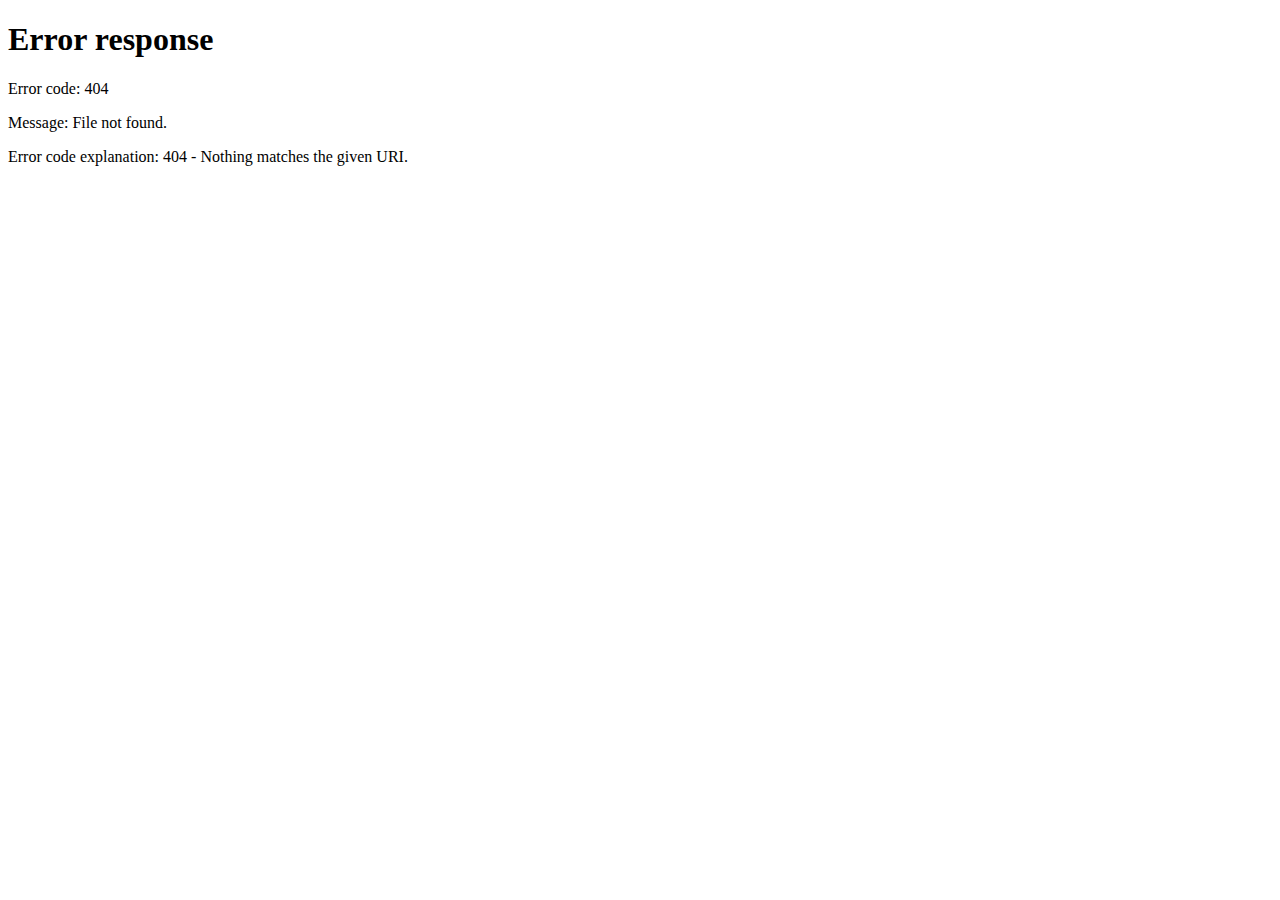
==== index.html @ 492613fa "feat(add)" ====
﻿﻿<!DOCTYPE html>
<html xmlns="http://www.w3.org/1999/xhtml">

<head>
    <meta http-equiv="Content-Type" content="text/html; charset=utf-8" />
    <meta charset="utf-8" />

    <meta http-equiv="X-UA-Compatible" content="IE=edge">
    <meta name=viewport content="width=device-width, initial-scale=1.0, maximum-scale=1.0, user-scalable=no">
    <meta name="keywords" content="建筑物改造,纠偏,工程加固,结构补强,1-3层平楼房升高,1-10层楼房室内墙体改梁,危房加固,换大梁,打立柱,仓库改造,门面改超市,旧房改客厅,外框架整体改造与施工" />
    <meta name="description" content="建筑物改造,纠偏,工程加固,结构补强,1-3层平楼房升高,1-10层楼房室内墙体改梁,危房加固,换大梁,打立柱,仓库改造,门面改超市,旧房改客厅,外框架整体改造与施工" />
    <!-- 首页  -->
    <title>豫西南专业墙体改梁——首页</title>
    <link href="static/css/bootstrap.min.css" rel="stylesheet" />
    <link href="static/css/bootstrap-glyphicons.css" rel="stylesheet">
    <!--<link href="static/css/jquery-ui.css" rel="stylesheet" />-->
    <link href="static/css/pagination.css" rel="stylesheet" />
    <link href="static/css/cms.css" rel="stylesheet" />
    <!--[if lte IE 9]>
    <script src="static/js/respond.min.js"></script>
    <script src="static/js/html5.js"></script>
    <![endif]-->

    <script src="static/js/jquery-1.10.2.js"></script>
    <!--<script src="static/js/jquery-ui.js"></script>-->
    <script src="static/js/bootstrap.min.js"></script>
    <script src="static/js/rqpagin.js"></script>
    <script src="static/js/jquery.validate.min.js"></script>
    <script src="static/js/messages_zh.min.js"></script>
    <script src="static/js/jqthumb.js"></script>
    <script src="static/js/clicks.js"></script>
    <script src="static/js/site.js"></script>
    <script src="static/js/autoclient.js"></script>
    <link href="static/css/pagebase.css" rel="stylesheet" />
    <!--产品订单详情开始-->
    <script src="static/js/jquery.jqzoom.js"></script>
    <script src="static/js/jquery.jqzoom01.js"></script>
    <script src="static/js/tab_click.js"></script>
    <script src="static/js/jquery.cookie.js"></script>
    <script src="static/js/proimgs.js"></script>
    <script src="static/js/layer.js"></script>
    <link href="static/css/layer.css" rel="stylesheet" />
    <link href="static/css/css.css" rel="stylesheet" />
    <script src="static/js/product_order.js"></script>
    <!--产品订单详情结束-->

    <!--canonical-->

    <link href="static/css/site.css" rel="stylesheet" />
</head>

<body>
    <div class="container-fluid swiper-fluid move-monitor" id="content-c0035ac8-5d0b-49d8-917a-eaa6f732eb0c" data-guid="70b3025e-c995-4286-b917-ebdd63deac2d"
        value="3" style="opacity: 1; z-index: 0;">
        <div class="row">
            <div class="col-md-12 column ui-sortable" data-guid="e3f4d4c7-cd2d-45e1-9502-5e82e21c5bf1">
                <li data-even="5" class="ui-draggable-handle ui-sortable-handle" style="width: 100%; right: auto; bottom: auto; opacity: 1; z-index: 0;">

                    <div class="module-context" data-type="0" data-name="导航栏目" data-value="5b0eedf7-4e84-45c8-bf33-1c844887beb9"
                        data-guid="4be55c19-8bf1-4609-a3b8-2437f40ef53b" id="box_4be55c19-8bf1-4609-a3b8-2437f40ef53b"
                        style="width: 100%; display: block;">

                        <div class="module-view" style="width: 100%;">
                            <div class="top_bar">
                                <div class="container ">
                                    <div class="col-md-3 padding_0">
                                        <img src="static/picture/3a0b789a9475485eb8800093687721ed.png" rq-global="logoimg"
                                            global-type="img">
                                    </div>

                                    <div class="col-md-9 padding_left_40">
                                        <nav class="nav navbar-inverse" role="navigation">
                                            <div>
                                                <div class="collapse navbar-collapse" id="abc">
                                                    <ul rq-global="menu1" rq-global-menu="menu" class="nav navbar-nav">
                                                        <li class="dropdown ui-draggable-handle" global-type="menu"><a
                                                                href="./index.html" class="dropdown-toggle">首页</a></li>
                                                        <li class="dropdown ui-draggable-handle" global-type="menu"><a
                                                                href="./about.html" class="dropdown-toggle">公司简介</a></li>
                                                        <li class="dropdown ui-draggable-handle" global-type="menu"><a
                                                                href="./product.html" class="dropdown-toggle">产品中心</a></li>
                                                        <li class="dropdown ui-draggable-handle" global-type="menu"><a
                                                                href="./news.html" class="dropdown-toggle">新闻资讯</a></li>
                                                        <li class="dropdown ui-draggable-handle" global-type="menu"><a
                                                                href="./server.html" class="dropdown-toggle">案例展示</a></li>
                                                        <li class="dropdown ui-draggable-handle" global-type="menu"><a
                                                                href="./contact.html" class="dropdown-toggle">联系我们</a></li>
                                                    </ul>
                                                </div>
                                            </div>
                                        </nav>
                                    </div>
                                    <div class="clearfix"></div>
                                </div>
                            </div>
                        </div>
                    </div>
                </li>
                <li data-even="14" class="ui-draggable-handle ui-sortable-handle" style="width: 100%; right: auto; bottom: auto; opacity: 1; z-index: 0;">


                    <div class="module-context" data-type="0" data-name="Content内容" data-value="1d91e441-c61d-473f-8d1e-83e561a82907"
                        data-guid="de4850d3-a785-4776-afb9-705a063c2986" id="box_de4850d3-a785-4776-afb9-705a063c2986"
                        style="width: 100%; display: block;">

                        <div class="module-view" style="width: 100%;">
                            <!--
modelName:图片幻灯
Description:bootstrap官方轮播插件
-->

                            <script>
                                $(function () {
                                    $("#myCarousel_1d91e441-c61d-473f-8d1e-83e561a82907").mouseover(function () {
                                        $("#carouselReversal_1d91e441-c61d-473f-8d1e-83e561a82907", this).show();
                                    }).mouseout(function () {
                                        $("#carouselReversal_1d91e441-c61d-473f-8d1e-83e561a82907", this).hide();
                                    });
                                });

                            </script>
                            <div id="myCarousel_1d91e441-c61d-473f-8d1e-83e561a82907" class="carousel slide" data-ride="carousel">
                                <!-- Indicators -->
                                <ol class="carousel-indicators">
                                    <li data-target="#myCarousel_1d91e441-c61d-473f-8d1e-83e561a82907" data-slide-to="0"
                                        class="ui-draggable-handle active"></li>
                                    <li data-target="#myCarousel_1d91e441-c61d-473f-8d1e-83e561a82907" data-slide-to="1"
                                        class="ui-draggable-handle"></li>
                                    <li data-target="#myCarousel_1d91e441-c61d-473f-8d1e-83e561a82907" data-slide-to="2"
                                        class="ui-draggable-handle"></li>
                                </ol>
                                <div class="carousel-inner" role="listbox">
                                    <div class="item active">
                                        <img class="first-slide" rq-global="banner1" global-type="img" src="static/picture/db69663199ab4e008026cb91502a550d.jpg"
                                            alt="First slide">
                                        <div class="carousel-caption">

                                        </div>
                                    </div>
                                    <div class="item">
                                        <img class="first-slide" rq-global="banner2" global-type="img" src="static/picture/ee196416b11f449787c2ad7790b1f97a.jpg"
                                            alt="First slide">
                                        <div class="carousel-caption">

                                        </div>
                                    </div>
                                    <div class="item">
                                        <img class="first-slide" rq-global="banner3" global-type="img" src="static/picture/0b4c17d9f5274b25a2c383f0304e88db.jpg"
                                            alt="First slide">
                                        <div class="carousel-caption">

                                        </div>
                                    </div>
                                </div>
                                <div id="carouselReversal_1d91e441-c61d-473f-8d1e-83e561a82907" style="display: none;">
                                    <a class="carousel-control left" href="#myCarousel_1d91e441-c61d-473f-8d1e-83e561a82907"
                                        role="button" data-slide="prev">
                                        <span class="glyphicon glyphicon-chevron-left" aria-hidden="true"></span>
                                        <span class="sr-only">Previous</span>
                                    </a>
                                    <a class="carousel-control right" href="#myCarousel_1d91e441-c61d-473f-8d1e-83e561a82907"
                                        role="button" data-slide="next">
                                        <span class="glyphicon glyphicon-chevron-right" aria-hidden="true"></span>
                                        <span class="sr-only">Next</span>
                                    </a>
                                </div>

                            </div>
                            <!--图片幻灯 end-->
                        </div>
                    </div>

                </li>
            </div>
        </div>
    </div>
    <div class="container-fluid swiper-fluid move-monitor" id="content-c0035ac8-5d0b-49d8-917a-eaa6f732eb0c" data-guid="2abbbfed-031a-4a5e-9e41-40f9abf3bdc3"
        value="3" style="opacity: 1; z-index: 0;">
        <div class="row">
            <div class="col-md-12 column ui-sortable" data-guid="591275f7-cea8-4f27-b675-27f66f75c4d1">
                <li data-even="15" class="ui-draggable-handle ui-sortable-handle" style="width: 100%; right: auto; bottom: auto; opacity: 1; z-index: 0;">


                    <div class="module-context" data-type="0" data-name="自定义栏目" data-value="89b7c45c-552e-43c7-8a98-54004e703bce"
                        data-guid="e5c50b3b-b23e-45c9-9b7a-08ccf22e8284" id="box_e5c50b3b-b23e-45c9-9b7a-08ccf22e8284"
                        style="width: 100%; display: block;">

                        <div class="module-view" style="width: 100%;">

                            <!--
modelName:自定义栏目
Description:自定义栏目
-->
                            <div class="recommend">

                                <div class="col-md-3">
                                    <img rq-global="recimg4" global-type="img" src="static/picture/9f9ad0982e594f58820ac02bddb814a1.jpg">
                                    <div class="rec_box">

                                        <p rq-global="rectext4" global-type="code">外框架改造</p>
                                    </div>
                                </div>

                                <div class="col-md-3">
                                    <img rq-global="recimg1" global-type="img" src="static/picture/ec2a9eb66d824212b83f9981fd2bcb54.jpg">
                                    <div class="rec_box">

                                        <p rq-global="rectext1" global-type="code">旧房改造</p>
                                    </div>
                                </div>

                                <div class="col-md-3">
                                    <img rq-global="recimg2" global-type="img" src="static/picture/d4af044352e84c5193a63ad2930499c8.jpg">
                                    <div class="rec_box">

                                        <p rq-global="rectext2" global-type="code">门面改超市</p>
                                    </div>
                                </div>

                                <div class="col-md-3">
                                    <img rq-global="recimg3" global-type="img" src="static/picture/f75c942a341d484b8675e56b560c7f79.jpg">
                                    <div class="rec_box">

                                        <p rq-global="rectext3" global-type="code">仓库改造</p>
                                    </div>
                                </div>

                            </div>

                            <!--自定义栏目 end-->
                        </div>
                    </div>
                </li>
                <li data-even="12" class="ui-draggable-handle ui-sortable-handle" style="width: 100%; right: auto; bottom: auto; opacity: 1; z-index: 0;">


                    <div class="module-context" data-type="0" data-name="Content内容块" data-value="6c013f11-97fd-480b-a572-805b590655e3"
                        data-guid="378f5b1f-e552-4adc-91c7-de579dc19a53" id="box_378f5b1f-e552-4adc-91c7-de579dc19a53"
                        style="width: 100%; display: block;">

                        <div class="module-view" style="width: 100%;">
                            <!--
modelName:Content内容块
Description:含有控制字数的内容块，用于首页公司简介、联系方式等
-->
                            <div class="about_box">
                                <div class="newbox col-md-6">
                                    <div class="b-title1">
                                        <div class="b-title-more1" rq-global="aboutstitle" global-type="code">ABOUT</div>
                                        <div class="b-title-name1">
                                            <span rq-global="abouttitle" global-type="code">关于我们</span>
                                        </div>
                                        <font>—</font>
                                    </div>
                                    <div class="newbox_content">

                                        <div class="newbox_content_text">南阳悦达加固工程有限公司是一家专注于从事建筑物改造、纠偏、工程加固、结构补强、1-3层平楼房升高、1-10层楼房室内墙体改梁、危房加固、换大梁、打立柱、仓库改造、门面改超市、旧房改客厅、外框架整体改造与施工的企业。公司凭借先进、丰富的房地产开发、房屋改梁经验和专业的承包资质已先后承担过数千个房屋项目的改造施工，并收获了客户的一致好评。
                                            我们立足南阳，面向全国，随时随地可以根据您的需要定制、设计并...</div>

                                    </div>
                                    <a class="about_more" href="/001_about.html"><img src="static/picture/48f17377f9304e50b3f8a030792c4a3b.png"></a>
                                </div>
                                <div class="about_img col-md-6">
                                    <img rq-global="aboutimg" global-type="img" src="static/picture/d66c7750ca024d37ae16518620b98971.jpg">
                                </div>
                            </div>
                            <!--Content内容块 end-->
                        </div>
                    </div>

                </li>
            </div>
        </div>
    </div>
    <div class="container-fluid swiper-fluid move-monitor" id="content-c0035ac8-5d0b-49d8-917a-eaa6f732eb0c" data-guid="e2a0ee95-b5b3-45e2-a8a8-7e983057d4d4"
        value="3">
        <div class="row">
            <div class="col-md-12 column ui-sortable" data-guid="3d0ba8dd-d0fd-4c0b-8940-d589b86a32d6">
                <li data-even="9" class="ui-draggable-handle ui-sortable-handle" style="width: 100%; right: auto; bottom: auto; opacity: 1; z-index: 0;">


                    <div class="module-context" data-type="0" data-name="产品列表块" data-value="0d4535fc-c75e-408c-b159-fd5639371904"
                        data-guid="fe3c639d-f36f-4e20-9526-fd5245b8bdb7" id="box_fe3c639d-f36f-4e20-9526-fd5245b8bdb7"
                        style="width: 100%; display: block;">

                        <div class="module-view" style="width: 100%;">
                            <!--
modelName:产品列表块
Description:无分页的产品列表 
-->
                            <div class="product_main">
                                <div class="b-title1 producttitle">
                                    <div class="b-title-more1" rq-global="productstitle" global-type="code"> PRODUCT
                                    </div>
                                    <div class="b-title-name1">
                                        <span rq-global="producttitle" global-type="code">产品展示</span>
                                    </div>
                                    <font>—</font>
                                </div>
                                <div class="newbox_content product product1">
                                    <ul>

                                        <li>
                                            <a href="/products/971e9dfa-d615-4663-b4a5-34833c1c8830_productxq.html">
                                                <div class="product_img">
                                                    <div class="product_img_box">
                                                        <img src="static/picture/6d2ba508bce440e29e54b24795e35bd2.jpg">
                                                    </div>
                                                </div>
                                                <div class="product_text">
                                                    <div class="product_text_title">门面改超市</div>
                                                    <div class="product_text_summary"></div>
                                                </div>
                                            </a>
                                        </li>

                                        <li>
                                            <a href="/products/e7371dd8-daf3-4d50-9c76-3b60baad347d_productxq.html">
                                                <div class="product_img">
                                                    <div class="product_img_box">
                                                        <img src="static/picture/5c03547a67014e35a3e9910b00a407cd.jpg">
                                                    </div>
                                                </div>
                                                <div class="product_text">
                                                    <div class="product_text_title">外框架改造</div>
                                                    <div class="product_text_summary"></div>
                                                </div>
                                            </a>
                                        </li>

                                        <li>
                                            <a href="/products/1491e6e2-5bf8-480c-b1d6-0d13354fc688_productxq.html">
                                                <div class="product_img">
                                                    <div class="product_img_box">
                                                        <img src="static/picture/ed7538fe781341cba1a48ccf410cb1e1.jpg">
                                                    </div>
                                                </div>
                                                <div class="product_text">
                                                    <div class="product_text_title">旧房改造</div>
                                                    <div class="product_text_summary"></div>
                                                </div>
                                            </a>
                                        </li>

                                        <li>
                                            <a href="/products/b5a79f50-65d9-4608-a4a2-46bd9f2ad60f_productxq.html">
                                                <div class="product_img">
                                                    <div class="product_img_box">
                                                        <img src="static/picture/7f3dbfbfb1c544489f3dea27aa0b7917.jpg">
                                                    </div>
                                                </div>
                                                <div class="product_text">
                                                    <div class="product_text_title">打立柱</div>
                                                    <div class="product_text_summary"></div>
                                                </div>
                                            </a>
                                        </li>

                                        <li>
                                            <a href="/products/22355a67-516d-4622-9fc1-aa0685c07e8c_productxq.html">
                                                <div class="product_img">
                                                    <div class="product_img_box">
                                                        <img src="static/picture/72e190db8f97459e899943d5aefd47fe.jpg">
                                                    </div>
                                                </div>
                                                <div class="product_text">
                                                    <div class="product_text_title">仓库改造</div>
                                                    <div class="product_text_summary"></div>
                                                </div>
                                            </a>
                                        </li>

                                        <li>
                                            <a href="/products/0bceb75b-5b5b-43ba-9fd5-28e461db4741_productxq.html">
                                                <div class="product_img">
                                                    <div class="product_img_box">
                                                        <img src="static/picture/c620adab35934e1b9daf24defe946a76.jpg">
                                                    </div>
                                                </div>
                                                <div class="product_text">
                                                    <div class="product_text_title">门面改超市</div>
                                                    <div class="product_text_summary"></div>
                                                </div>
                                            </a>
                                        </li>

                                        <li>
                                            <a href="/products/a36b8fdb-29db-4104-bd48-0c669457110f_productxq.html">
                                                <div class="product_img">
                                                    <div class="product_img_box">
                                                        <img src="static/picture/6dd7ce44933b42e5918a7eae6cc9ac0a.jpg">
                                                    </div>
                                                </div>
                                                <div class="product_text">
                                                    <div class="product_text_title">外框架改造</div>
                                                    <div class="product_text_summary"></div>
                                                </div>
                                            </a>
                                        </li>

                                        <li>
                                            <a href="/products/baf1a220-7135-4b3a-86ce-32718f703806_productxq.html">
                                                <div class="product_img">
                                                    <div class="product_img_box">
                                                        <img src="static/picture/bfdb051fede244cc8f32e18983c6c7b9.jpg">
                                                    </div>
                                                </div>
                                                <div class="product_text">
                                                    <div class="product_text_title">仓库改造</div>
                                                    <div class="product_text_summary"></div>
                                                </div>
                                            </a>
                                        </li>

                                    </ul>
                                </div>
                            </div>
                            <!--产品列表块 end-->
                        </div>
                    </div>
                </li>
                <li data-even="15" class="ui-draggable-handle ui-sortable-handle" style="width: 100%; right: auto; bottom: auto; opacity: 1; z-index: 0;">


                    <div class="module-context" data-type="0" data-name="自定义栏目" data-value="562509ff-38cc-41ff-a27b-50b510fa75d5"
                        data-guid="1f54e4cd-6193-4e5f-bbd5-29f2f277c0c6" id="box_1f54e4cd-6193-4e5f-bbd5-29f2f277c0c6"
                        style="width: 100%; display: block;">

                        <div class="module-view" style="width: 100%;">

                            <!--
modelName:自定义栏目
Description:自定义栏目
-->

                            <div class="product_more">
                                <img rq-global="productmore1" global-type="img" src="static/picture/e821c4b3687b49ebbb6067bcbfcec8a3.jpg">
                                <div class="product_txt">
                                    <p rq-global="productp1" global-type="code"></p>
                                    <h2 rq-global="producth2" global-type="code">先后承担过数千个房屋项目的改造施工</h2>
                                </div>
                            </div>




                            <!--自定义栏目 end-->

                        </div>
                    </div>
                </li>
            </div>
        </div>
    </div>
    <div class="container-fluid swiper-fluid move-monitor" id="content-c0035ac8-5d0b-49d8-917a-eaa6f732eb0c" data-guid="214c6797-57b8-4b11-b575-fb2fafc9713a"
        value="3">
        <div class="row">
            <div class="col-md-12 column ui-sortable" data-guid="f9a728a5-1581-4e56-9387-551e7d12d089">
                <li data-even="12" class="ui-draggable-handle ui-sortable-handle" style="width: 100%; right: auto; bottom: auto; opacity: 1; z-index: 0;">


                    <div class="module-context" data-type="0" data-name="Content内容块" data-value="f9353c5d-f80f-466c-bea0-34baeccd95d9"
                        data-guid="c2ad7bb6-f7aa-432d-b630-d726ccd79535" id="box_c2ad7bb6-f7aa-432d-b630-d726ccd79535"
                        style="width: 100%; display: block;">

                        <div class="module-view" style="width: 100%;">
                            <!--
modelName:Content内容块
Description:含有控制字数的内容块，用于首页公司简介、联系方式等
-->

                            <div class="newbox fuwu_box">

                                <div class="b-title">
                                    <div class="b-title-name">
                                        <span rq-global="servertitle" global-type="code">我们提供优质服务</span>
                                    </div>
                                    <div class="b-title-more" rq-global="serverstitle" global-type="code">
                                        LEISURE SERVICE AND FACOLITIES
                                    </div>
                                </div>
                                <div class="newbox_content fuwu">

                                    <div class="newbox_content_text1">我们立足南阳，面向全国，随时随地可以根据您的需要定制、设计并实现房屋改造方案，我们承诺以质量求生存，您的满意是我们不懈努力的一切源泉。我们真诚希望能凭借专业的墙体改梁技术，为您的家居或商用房屋增辉添彩，使您的生活更加舒服，事业更加成功。
                                        欢迎广大朋友们来电洽谈，祝大家身体健康、心想事成。</div>

                                </div>
                            </div>
                            <!--Content内容块 end-->
                        </div>
                    </div>

                </li>
                <li data-even="9" class="ui-draggable-handle ui-sortable-handle" style="width: 100%; height: auto; right: auto; bottom: auto; opacity: 1; z-index: 0;">


                    <div class="module-context" data-type="0" data-name="产品列表块" data-value="4ad71062-120d-424d-9670-448700131f90"
                        data-guid="aa8a18b5-1453-4425-932e-479c30804f39" id="box_aa8a18b5-1453-4425-932e-479c30804f39"
                        style="width: 100%; display: block;">

                        <div class="module-view" style="width: 100%;">
                            <!--
modelName:产品列表块
Description:无分页的产品列表
-->
                            <div class="product_main">
                                <div class="newbox_content product">
                                    <ul>

                                        <li>
                                            <a href="/products/a731a8b2-de5e-42f2-aa10-6989854f35d8_productxq.html">
                                                <div class="product_img">
                                                    <div class="product_img_box">
                                                        <img src="static/picture/c96d73e0893041fbbe6e383f29a7da25.jpg">
                                                    </div>
                                                </div>
                                                <div class="product_text1">
                                                    <div class="product_text_title1">楼房改梁</div>
                                                </div>
                                            </a>
                                        </li>

                                        <li>
                                            <a href="/products/8c453aaf-84bf-490b-b03a-5407beb17872_productxq.html">
                                                <div class="product_img">
                                                    <div class="product_img_box">
                                                        <img src="static/picture/3673dbeedd424d63a1196f05c652fa83.jpg">
                                                    </div>
                                                </div>
                                                <div class="product_text1">
                                                    <div class="product_text_title1">楼房改梁</div>
                                                </div>
                                            </a>
                                        </li>

                                        <li>
                                            <a href="/products/b7413eeb-b52d-4c50-8b85-f25614a3b0a5_productxq.html">
                                                <div class="product_img">
                                                    <div class="product_img_box">
                                                        <img src="static/picture/427fa50e320c435e90eafc0aca24fad5.jpg">
                                                    </div>
                                                </div>
                                                <div class="product_text1">
                                                    <div class="product_text_title1">新增大梁</div>
                                                </div>
                                            </a>
                                        </li>

                                    </ul>
                                </div>
                            </div>
                            <!--产品列表块 end-->
                        </div>
                    </div>
                </li>
                <li data-even="15" class="ui-draggable-handle ui-sortable-handle" style="width: 100%; height: auto; right: auto; bottom: auto; opacity: 1; z-index: 0;">


                    <div class="module-context" data-type="0" data-name="自定义栏目" data-value="d7506cf7-f5b7-4c44-8f2e-e8234483fe10"
                        data-guid="f4302784-0a94-4cc0-8620-e7c79f904c7e" id="box_f4302784-0a94-4cc0-8620-e7c79f904c7e"
                        style="width: 100%; display: block;">

                        <div class="module-view" style="width: 100%;">

                            <!--
modelName:自定义栏目
Description:自定义栏目
-->


                            <div class="product_more">
                                <img rq-global="productmore2" global-type="img" src="static/picture/e821c4b3687b49ebbb6067bcbfcec8a3.jpg">
                                <div class="product_txt">
                                    <p rq-global="productpt" global-type="code"></p>
                                    <h4 rq-global="producth4" global-type="code">欢迎广大朋友们来电洽谈，祝大家身体健康、心想事成。</h4>
                                </div>
                            </div>



                            <!--自定义栏目 end-->

                        </div>
                    </div>
                </li>
            </div>
        </div>
    </div>
    <div class="container-fluid swiper-fluid move-monitor" id="content-71aa32e0-2697-4a33-841d-ae4d1d81bce8" data-guid="00c58917-e7a1-4e24-8f82-2e3e880dddef"
        value="3" style="opacity: 1;">
        <div class="row">
            <div class="col-md-12 column ui-sortable" data-guid="cfbdc060-99de-412f-8ee6-4da4bf21e904">
                <li data-even="15" class="ui-draggable-handle ui-sortable-handle" style="width: 100%; height: auto; right: auto; bottom: auto; opacity: 1;">


                    <div class="module-context" data-type="0" data-name="自定义栏目" data-value="afa7e1eb-57d6-4c37-ae09-28613f1a63c3"
                        data-guid="f45ecf57-1407-4f0e-8caf-6e1a9df31387" id="box_f45ecf57-1407-4f0e-8caf-6e1a9df31387"
                        style="width: 100%; display: block;">

                        <div class="module-view" style="width: 100%;">
                            <!--
modelName:新闻列表
Description:含有分页的新闻列表
-->

                            <div class="product_main">
                                <div class="b-title1 mb60">
                                    <div class="b-title-more1" rq-global="newsstitle" global-type="code"> NEWS </div>
                                    <div class="b-title-name1">
                                        <span rq-global="newstitle" global-type="code">新闻资讯</span>
                                    </div>
                                    <font>—</font>
                                </div>
                                <div class="newbox_content news">

                                    <div class="newlist col-md-6">
                                        <div class="date fl" date="2018-06-13">
                                            <div class="day"></div>
                                            <div class="yearmonth"></div>
                                        </div>
                                        <div class="news fr">
                                            <div class="title"> <a href="/news/a2ca5062-aca5-4afb-8b17-5593b6a55d0d_newxq.html">自建房该如何设计才能做的既漂亮又实用！</a>
                                            </div>
                                            <div class="sum"> <a href="/news/a2ca5062-aca5-4afb-8b17-5593b6a55d0d_newxq.html">自建房该如何设计才能做的既漂亮又实用！</a>
                                            </div>
                                        </div>
                                    </div>

                                    <div class="newlist col-md-6">
                                        <div class="date fl" date="2018-06-13">
                                            <div class="day"></div>
                                            <div class="yearmonth"></div>
                                        </div>
                                        <div class="news fr">
                                            <div class="title"> <a href="/news/21de30ad-0015-4213-90b3-5463860c49ab_newxq.html">房屋建筑结构抗震知识</a>
                                            </div>
                                            <div class="sum"> <a href="/news/21de30ad-0015-4213-90b3-5463860c49ab_newxq.html">房屋建筑结构抗震知识</a>
                                            </div>
                                        </div>
                                    </div>

                                    <div class="newlist col-md-6">
                                        <div class="date fl" date="2018-06-13">
                                            <div class="day"></div>
                                            <div class="yearmonth"></div>
                                        </div>
                                        <div class="news fr">
                                            <div class="title"> <a href="/news/8430179f-5986-46ac-99e1-12eac1a425c5_newxq.html">钢筋越多房子就越结实吗？自建房结构之个人见解</a>
                                            </div>
                                            <div class="sum"> <a href="/news/8430179f-5986-46ac-99e1-12eac1a425c5_newxq.html">钢筋越多房子就越结实吗？自建房结构之个人见解</a>
                                            </div>
                                        </div>
                                    </div>

                                    <div class="newlist col-md-6">
                                        <div class="date fl" date="2018-06-12">
                                            <div class="day"></div>
                                            <div class="yearmonth"></div>
                                        </div>
                                        <div class="news fr">
                                            <div class="title"> <a href="/news/25153bac-a47d-446d-aff5-d6040a0813ea_newxq.html">夹山改梁——加快农村房屋改造势在必行</a>
                                            </div>
                                            <div class="sum"> <a href="/news/25153bac-a47d-446d-aff5-d6040a0813ea_newxq.html">夹山改梁——加快农村房屋改造势在必行</a>
                                            </div>
                                        </div>
                                    </div>

                                    <div class="newlist col-md-6">
                                        <div class="date fl" date="2018-06-12">
                                            <div class="day"></div>
                                            <div class="yearmonth"></div>
                                        </div>
                                        <div class="news fr">
                                            <div class="title"> <a href="/news/1f1912c0-2e64-439d-b7f9-20ba4ac8ff3c_newxq.html">换大梁的方法讲解</a>
                                            </div>
                                            <div class="sum"> <a href="/news/1f1912c0-2e64-439d-b7f9-20ba4ac8ff3c_newxq.html">换大梁的方法讲解</a>
                                            </div>
                                        </div>
                                    </div>

                                    <div class="newlist col-md-6">
                                        <div class="date fl" date="2018-06-12">
                                            <div class="day"></div>
                                            <div class="yearmonth"></div>
                                        </div>
                                        <div class="news fr">
                                            <div class="title"> <a href="/news/4389c8d5-494d-4370-aa8b-29392ea504d9_newxq.html">改梁过程中有哪些注意事项</a>
                                            </div>
                                            <div class="sum"> <a href="/news/4389c8d5-494d-4370-aa8b-29392ea504d9_newxq.html">改梁过程中有哪些注意事项</a>
                                            </div>
                                        </div>
                                    </div>

                                    <div class="newlist col-md-6">
                                        <div class="date fl" date="2018-06-12">
                                            <div class="day"></div>
                                            <div class="yearmonth"></div>
                                        </div>
                                        <div class="news fr">
                                            <div class="title"> <a href="/news/d347a358-c87b-4590-99dd-597c3c36922e_newxq.html">房屋结构改造知识必备</a>
                                            </div>
                                            <div class="sum"> <a href="/news/d347a358-c87b-4590-99dd-597c3c36922e_newxq.html">房屋结构改造知识必备</a>
                                            </div>
                                        </div>
                                    </div>

                                    <div class="newlist col-md-6">
                                        <div class="date fl" date="2018-06-12">
                                            <div class="day"></div>
                                            <div class="yearmonth"></div>
                                        </div>
                                        <div class="news fr">
                                            <div class="title"> <a href="/news/9aeb03a0-0ae0-4bee-b044-f4735dcd4c83_newxq.html">二手房屋装修过程中注意事项</a>
                                            </div>
                                            <div class="sum"> <a href="/news/9aeb03a0-0ae0-4bee-b044-f4735dcd4c83_newxq.html">二手房屋装修过程中注意事项</a>
                                            </div>
                                        </div>
                                    </div>

                                </div>
                            </div>
                            <!--新闻列表 end-->
                        </div>
                    </div>
                </li>
            </div>
        </div>
    </div>
    <div class="container-fluid swiper-fluid move-monitor" id="content-c0035ac8-5d0b-49d8-917a-eaa6f732eb0c" data-guid="366225ec-394d-4dc4-9c05-0f44c1798710"
        value="2" style="opacity: 1; z-index: 0;">
        <div class="row">
            <div class="col-md-12 column ui-sortable" data-guid="f73b7c8f-cef5-4459-9d76-6e8b76fdd1be">
                <li data-even="15" class="ui-draggable-handle ui-sortable-handle" style="width: 100%; right: auto; bottom: auto; opacity: 1; z-index: 0;">


                    <div class="module-context" data-type="0" data-name="自定义栏目" data-value="d7506cf7-f5b7-4c44-8f2e-e8234483fe10"
                        data-guid="a1e66c9c-623f-4323-ac05-a6e1e311722a" id="box_a1e66c9c-623f-4323-ac05-a6e1e311722a"
                        style="width: 100%; display: block;">

                        <div class="module-view" style="width: 100%;">

                            <!--
modelName:自定义栏目
Description:自定义栏目
-->
                            <div class="contact">
                                <a class="col-md-4 " href="/contact.html">
                                    <div class="kc_content kc1">

                                        <div class="kc_img"><img src="static/picture/1c491e52f0414cc7bf9de43e9e51ba0d.png"
                                                rq-global="k1img" global-type="img"></div>
                                        <div class="title_1">
                                            <strong>联系人：</strong><span>李俊海</span>
                                        </div>

                                    </div>

                                </a>
                                <a class="col-md-4 " href="/contact.html">
                                    <div class="kc_content kc2">

                                        <div class="kc_img"><img src="static/picture/da265748c76548078fdcdd15e71e6ab0.png"
                                                rq-global="k2img" global-type="img"></div>
                                        <div class="title_1"><strong>联系电话：</strong><span>18337756188</span></div>


                                    </div>

                                </a>
                                <a class="col-md-4 " href="/contact.html">
                                    <div class="kc_content kc3">

                                        <div class="kc_img"><img src="static/picture/48a3d3a9a64e4453b6ede6970234308d.png"
                                                rq-global="k3img" global-type="img"></div>
                                        <div class="title_1"><strong>地址：</strong><span>河南省南阳市镇平县韩堂经济开发区</span></div>
                                    </div>
                                </a>

                            </div>


                            <!--自定义栏目 end-->

                        </div>
                    </div>
                </li>
                <li data-even="15" class="ui-draggable-handle ui-sortable-handle" style="width: 100%; right: auto; bottom: auto; opacity: 1; z-index: 0;">


                    <div class="module-context" data-type="0" data-name="自定义栏目" data-value="47db9616-8d36-4087-944d-7e70152dd591"
                        data-guid="e962f639-483b-4fbd-a5fe-ddd6ea818d8f" id="box_e962f639-483b-4fbd-a5fe-ddd6ea818d8f"
                        style="width: 100%; display: block;">

                        <div class="module-view" style="width: 100%;">

                            <!--
                            modelName:自定义栏目
                            Description:自定义栏目
                            -->
                            <div class="map">
                                <img rq-global="map_img" global-type="img" src="static/picture/e3602f18829547699341ee2829450262.jpg">
                            </div>
                            <!--自定义栏目 end-->
                        </div>
                    </div>
                </li>
                <li data-even="15" class="ui-draggable-handle ui-sortable-handle" style="width: 100%; right: auto; bottom: auto; opacity: 1; z-index: 0;">
                    <div class="module-context" data-type="0" data-name="自定义栏目" data-value="47db9616-8d36-4087-944d-7e70152dd591"
                        data-guid="71968fab-2ed4-4050-9992-3594ad40bb66" id="box_71968fab-2ed4-4050-9992-3594ad40bb66"
                        style="width: 100%; display: block;">

                        <div class="module-view" style="width: 100%;">

                            <!--
                            modelName:自定义栏目
                            Description:自定义栏目
                            -->
                            <div class="foot">
                                <strong><a href="./index.html"><span>豫西南专业墙体改梁</span></a></strong><br>
                                通讯地址：<span>河南省南阳市镇平县韩堂经济开发区</span>&nbsp;&nbsp;&nbsp;&nbsp;<br>联系人：<span>王可喜</span>&nbsp;&nbsp;&nbsp;&nbsp;<span></span>&nbsp;&nbsp;&nbsp;移动电话：<span>18348022576</span>
                            </div>
                            <!--自定义栏目 end-->
                        </div>
                    </div>
                </li>
            </div>
        </div>
    </div>
    <!--<script>
    (function () {
        var bp = document.createElement("script");
        var curProtocol = window.location.protocol.split(":")[0];
        if (curProtocol === "https") {
            bp.src = "https://zz.bdstatic.com/linksubmit/push.js";
        }
        else {
            bp.src = "http://push.zhanzhang.baidu.com/push.js";
        }
        var s = document.getElementsByTagName("script")[0];
        s.parentNode.insertBefore(bp, s);
    })();
    </script>-->
    <script>
        var _hmt = _hmt || [];
        (function () {
            var hm = document.createElement("script");
            hm.src = "https://hm.baidu.com/hm.js?cc9dcb1c21fe74dc46a6d3dbd0c3cbc5";
            var s = document.getElementsByTagName("script")[0];
            s.parentNode.insertBefore(hm, s);
        })();
    </script>

    <script scr="static/js/swiper.min.js"></script>
    <script src="static/js/scrollreveal.js"></script>
    <script src="static/js/v3site.js"></script>
</body>

</html>
<!-- 2018-07-13 10:21:34 -->
<!--88-->
---- static/css/pagination.css ----
﻿﻿.pages {
  float: right;
  margin: 20px 0;
}
.pages #Pagination {
  float: left;
  overflow: hidden;
}
.pages #Pagination .pagination {
  height: 40px;
  text-align: right;
  font-family: \u5b8b\u4f53,Arial;
}
.pages #Pagination .pagination a,
.pages #Pagination .pagination span {
  float: left;
  display: inline;
  padding: 11px 13px;
  border: 1px solid #e6e6e6;
  border-right: none;
  background: #f6f6f6;
  color: #666666;
  font-family: \u5b8b\u4f53,Arial;
  font-size: 14px;
  cursor: pointer;
}
.pages #Pagination .pagination .current {
  background: #ffac59;
  color: #fff;
}
.pages #Pagination .pagination .prev,
.pages #Pagination .pagination .next {
  float: left;
  padding: 11px 13px;
  border: 1px solid #e6e6e6;
  background: #f6f6f6;
  color: #666666;
  cursor: pointer;
}
.pages #Pagination .pagination .prev i,
.pages #Pagination .pagination .next i {
  display: inline-block;
  width: 4px;
  height: 11px;
  margin-right: 5px;
  /*background: url(../images/icon.fw.png) no-repeat;*/
}
.pages #Pagination .pagination .prev {
  border-right: none;
}
.pages #Pagination .pagination .prev i {
  background-position: -144px -1px;
  *background-position: -144px -4px;
}
.pages #Pagination .pagination .next i {
  background-position: -156px -1px;
  *background-position: -156px -4px;
}
.pages #Pagination .pagination .pagination-break {
  padding: 11px 5px;
  border: none;
  border-left: 1px solid #e6e6e6;
  background: none;
  cursor: default;
}
.pages .searchPage {
  float: left;
  padding: 8px 0;
}
.pages .searchPage .page-sum {
  padding: 11px 13px;
  color: #999999;
  font-family: \u5b8b\u4f53,Arial;
  font-size: 14px;
}
.pages .searchPage .page-go {
  padding: 8px 0;
  color: #999999;
  font-family: \u5b8b\u4f53,Arial;
  font-size: 14px;
  padding: 10px 0\9;
  *padding: 6px 0;
}
.pages .searchPage .page-go input {
  width: 21px;
  height: 20px;
  margin: 0 5px;
  padding-left: 5px;
  border: 1px solid #e4e4e4;
}
.pages .searchPage .page-btn {
  margin: 9px 0 5px 5px;
  padding: 2px 5px;
  background: #ffac59;
  border-radius: 2px;
  color: #ffffff;
  font-family: Arial, 'Microsoft YaHei';
  font-size: 14px;
  text-decoration: none;
}
---- static/css/cms.css ----
﻿﻿.tool-search-span {
            width: 99%;
            min-height: 45px;
            border-bottom: 1px solid #cee7fd;
            height: auto;
            margin-top:5px;
        }

            .tool-search-span .tool-group, .tool-search-span .search-group {
                float: left;
                line-height: 30px;
                
            }

        .tool-group {
            width: 30%;
            text-align: left;
            
        }

        .search-group {
            width: 69%;
        }
        .tcdPageCode {
            padding: 15px 20px;
            text-align: left;
            color: #ccc;
            width: 99%;
        }

            .tcdPageCode a {
                display: inline-block;
                color: #428bca;
                display: inline-block;
                height: 25px;
                line-height: 25px;
                padding: 0 10px;
                border: 1px solid #ddd;
                margin: 0 2px;
                border-radius: 4px;
                vertical-align: middle;
            }

                .tcdPageCode a:hover {
                    text-decoration: none;
                    border: 1px solid #428bca;
                }

            .tcdPageCode span.current {
                display: inline-block;
                height: 25px;
                line-height: 25px;
                padding: 0 10px;
                margin: 0 2px;
                color: #fff;
                background-color: #428bca;
                border: 1px solid #428bca;
                border-radius: 4px;
                vertical-align: middle;
            }

            .tcdPageCode span.disabled {
                display: inline-block;
                height: 25px;
                line-height: 25px;
                padding: 0 10px;
                margin: 0 2px;
                color: #bfbfbf;
                background: #f2f2f2;
                border: 1px solid #bfbfbf;
                border-radius: 4px;
                vertical-align: middle;
            }
---- static/css/pagebase.css ----
﻿﻿.b-title b {
    float: left;
    font-size: 14px;
    color: #ffffff;
}

.more {
    float: right;
    margin-right: 10px;
    color: #ff6600;
    font-weight: normal;
    font-size: 12px;
}

.b-title {
    width: 100%;
    height: 26px;
    line-height: 26px;
    padding-left: 28px;
    font-size: 14px;
    background: #ccc;
}

    .b-title b {
        float: left;
        font-size: 14px;
        color: #ffffff;
    }

.newbox {
    width: 100%;
    height: auto;
    margin-bottom: 10px;
    background-color: #ffffff;
}

.newbox_content {
    width: 100%;
    background-color: #ffffff;
    border: 1px solid rgb(221, 221, 221);
    border-top: none;
}

    .newbox_content ol {
        width: 100%;
        padding: 0px 10px 10px 10px;
    }

        .newbox_content ol li {
            width: 100%;
            overflow: hidden;
            height: 23px;
            line-height: 23px;
            padding-left: 10px;
            list-style: none;
            border-bottom: #aaaaaa dotted 1px;
        }

            .newbox_content ol li a {
                overflow: hidden;
                text-overflow: ellipsis;
                white-space: nowrap;
                color: #444444;
            }

                .newbox_content ol li a:hover {
                    color: #f27b04;
                    text-decoration: underline;
                }

    .newbox_content .fr_date {
        float: right;
        color: #626262;
    }

.split {
    padding-left: 0px;
    padding-right: 8px;
}

.fl {
    float: left;
}

.ui-sortable-handle, .ui-draggable-handle {
    list-style: none;
}

.navbar {
    z-index: 10;
}

.dropdown-submenu {
    position: relative;
}

    .dropdown-submenu > .dropdown-menu {
        top: 0;
        left: 100%;
        margin-top: -6px;
        margin-left: -1px;
        -webkit-border-radius: 0 6px 6px 6px;
        -moz-border-radius: 0 6px 6px;
        border-radius: 0 6px 6px 6px;
    }

    .dropdown-submenu:hover > .dropdown-menu {
        display: block;
    }

    .dropdown-submenu > a:after {
        display: block;
        content: " ";
        float: right;
        width: 0;
        height: 0;
        border-color: transparent;
        border-style: solid;
        border-width: 5px 0 5px 5px;
        border-left-color: #ccc;
        margin-top: 5px;
        margin-right: -10px;
    }

    .dropdown-submenu:hover > a:after {
        border-left-color: #fff;
    }

    .dropdown-submenu.pull-left {
        float: none;
    }

        .dropdown-submenu.pull-left > .dropdown-menu {
            left: -100%;
            margin-left: 10px;
            -webkit-border-radius: 6px 0 6px 6px;
            -moz-border-radius: 6px 0 6px 6px;
            border-radius: 6px 0 6px 6px;
        }
        

.newbox_content table{
  max-width:100%;
  }
.newbox_content  img{
  max-width:100%;
  }
  @media (min-width: 300px) and (max-width: 768px) {
           .newbox_content  .procontent  img {
                     height: auto !important;
             }       
             .newbox_content  p  img {
                     height: auto !important;
             }       
 }
.newbox_content .ueditor_baidumap{
    max-width:100%;
    overflow: hidden;
  }

 #dituContent{
    max-width:99% !important;
  }
---- static/css/layer.css ----
﻿/*!
 
 @Name: layer's style
 @Author: 贤心
 @Blog： sentsin.com
 
 */.layui-layer-imgbar,.layui-layer-imgtit a,.layui-layer-tab .layui-layer-title span,.layui-layer-title{text-overflow:ellipsis;white-space:nowrap}*html{background-image:url(about:blank);background-attachment:fixed}html #layui_layer_skinlayercss{display:none;position:absolute;width:1989px}.layui-layer,.layui-layer-shade{position:fixed;_position:absolute;pointer-events:auto}.layui-layer-shade{top:0;left:0;width:100%;height:100%;_height:expression(document.body.offsetHeight+"px")}.layui-layer{top:150px;left:0;margin:0;padding:0;background-color:#fff;-webkit-background-clip:content;box-shadow:1px 1px 50px rgba(0,0,0,.3);border-radius:2px;-webkit-animation-fill-mode:both;animation-fill-mode:both;-webkit-animation-duration:.3s;animation-duration:.3s}.layui-layer-close{position:absolute}.layui-layer-content{position:relative}.layui-layer-border{border:1px solid #B2B2B2;border:1px solid rgba(0,0,0,.3);box-shadow:1px 1px 5px rgba(0,0,0,.2)}.layui-layer-moves{position:absolute;border:3px solid #666;border:3px solid rgba(0,0,0,.5);cursor:move;background-color:#fff;background-color:rgba(255,255,255,.3);filter:alpha(opacity=50)}.layui-layer-load{background:url(../images/loading-0.gif) center center no-repeat #fff}.layui-layer-ico{background:url(../images/icon.png) no-repeat}.layui-layer-btn a,.layui-layer-dialog .layui-layer-ico,.layui-layer-setwin a{display:inline-block;*display:inline;*zoom:1;vertical-align:top}@-webkit-keyframes bounceIn{0%{opacity:0;-webkit-transform:scale(.5);transform:scale(.5)}100%{opacity:1;-webkit-transform:scale(1);transform:scale(1)}}@keyframes bounceIn{0%{opacity:0;-webkit-transform:scale(.5);-ms-transform:scale(.5);transform:scale(.5)}100%{opacity:1;-webkit-transform:scale(1);-ms-transform:scale(1);transform:scale(1)}}.layer-anim{-webkit-animation-name:bounceIn;animation-name:bounceIn}@-webkit-keyframes bounceOut{100%{opacity:0;-webkit-transform:scale(.7);transform:scale(.7)}30%{-webkit-transform:scale(1.03);transform:scale(1.03)}0%{-webkit-transform:scale(1);transform:scale(1)}}@keyframes bounceOut{100%{opacity:0;-webkit-transform:scale(.7);-ms-transform:scale(.7);transform:scale(.7)}30%{-webkit-transform:scale(1.03);-ms-transform:scale(1.03);transform:scale(1.03)}0%{-webkit-transform:scale(1);-ms-transform:scale(1);transform:scale(1)}}.layer-anim-close{-webkit-animation-name:bounceOut;animation-name:bounceOut;-webkit-animation-duration:.2s;animation-duration:.2s}@-webkit-keyframes zoomInDown{0%{opacity:0;-webkit-transform:scale(.1) translateY(-2000px);transform:scale(.1) translateY(-2000px);-webkit-animation-timing-function:ease-in-out;animation-timing-function:ease-in-out}60%{opacity:1;-webkit-transform:scale(.475) translateY(60px);transform:scale(.475) translateY(60px);-webkit-animation-timing-function:ease-out;animation-timing-function:ease-out}}@keyframes zoomInDown{0%{opacity:0;-webkit-transform:scale(.1) translateY(-2000px);-ms-transform:scale(.1) translateY(-2000px);transform:scale(.1) translateY(-2000px);-webkit-animation-timing-function:ease-in-out;animation-timing-function:ease-in-out}60%{opacity:1;-webkit-transform:scale(.475) translateY(60px);-ms-transform:scale(.475) translateY(60px);transform:scale(.475) translateY(60px);-webkit-animation-timing-function:ease-out;animation-timing-function:ease-out}}.layer-anim-01{-webkit-animation-name:zoomInDown;animation-name:zoomInDown}@-webkit-keyframes fadeInUpBig{0%{opacity:0;-webkit-transform:translateY(2000px);transform:translateY(2000px)}100%{opacity:1;-webkit-transform:translateY(0);transform:translateY(0)}}@keyframes fadeInUpBig{0%{opacity:0;-webkit-transform:translateY(2000px);-ms-transform:translateY(2000px);transform:translateY(2000px)}100%{opacity:1;-webkit-transform:translateY(0);-ms-transform:translateY(0);transform:translateY(0)}}.layer-anim-02{-webkit-animation-name:fadeInUpBig;animation-name:fadeInUpBig}@-webkit-keyframes zoomInLeft{0%{opacity:0;-webkit-transform:scale(.1) translateX(-2000px);transform:scale(.1) translateX(-2000px);-webkit-animation-timing-function:ease-in-out;animation-timing-function:ease-in-out}60%{opacity:1;-webkit-transform:scale(.475) translateX(48px);transform:scale(.475) translateX(48px);-webkit-animation-timing-function:ease-out;animation-timing-function:ease-out}}@keyframes zoomInLeft{0%{opacity:0;-webkit-transform:scale(.1) translateX(-2000px);-ms-transform:scale(.1) translateX(-2000px);transform:scale(.1) translateX(-2000px);-webkit-animation-timing-function:ease-in-out;animation-timing-function:ease-in-out}60%{opacity:1;-webkit-transform:scale(.475) translateX(48px);-ms-transform:scale(.475) translateX(48px);transform:scale(.475) translateX(48px);-webkit-animation-timing-function:ease-out;animation-timing-function:ease-out}}.layer-anim-03{-webkit-animation-name:zoomInLeft;animation-name:zoomInLeft}@-webkit-keyframes rollIn{0%{opacity:0;-webkit-transform:translateX(-100%) rotate(-120deg);transform:translateX(-100%) rotate(-120deg)}100%{opacity:1;-webkit-transform:translateX(0) rotate(0);transform:translateX(0) rotate(0)}}@keyframes rollIn{0%{opacity:0;-webkit-transform:translateX(-100%) rotate(-120deg);-ms-transform:translateX(-100%) rotate(-120deg);transform:translateX(-100%) rotate(-120deg)}100%{opacity:1;-webkit-transform:translateX(0) rotate(0);-ms-transform:translateX(0) rotate(0);transform:translateX(0) rotate(0)}}.layer-anim-04{-webkit-animation-name:rollIn;animation-name:rollIn}@keyframes fadeIn{0%{opacity:0}100%{opacity:1}}.layer-anim-05{-webkit-animation-name:fadeIn;animation-name:fadeIn}@-webkit-keyframes shake{0%,100%{-webkit-transform:translateX(0);transform:translateX(0)}10%,30%,50%,70%,90%{-webkit-transform:translateX(-10px);transform:translateX(-10px)}20%,40%,60%,80%{-webkit-transform:translateX(10px);transform:translateX(10px)}}@keyframes shake{0%,100%{-webkit-transform:translateX(0);-ms-transform:translateX(0);transform:translateX(0)}10%,30%,50%,70%,90%{-webkit-transform:translateX(-10px);-ms-transform:translateX(-10px);transform:translateX(-10px)}20%,40%,60%,80%{-webkit-transform:translateX(10px);-ms-transform:translateX(10px);transform:translateX(10px)}}.layer-anim-06{-webkit-animation-name:shake;animation-name:shake}@-webkit-keyframes fadeIn{0%{opacity:0}100%{opacity:1}}.layui-layer-title{padding:0 80px 0 20px;height:42px;line-height:42px;border-bottom:1px solid #eee;font-size:14px;color:#333;overflow:hidden;background-color:#F8F8F8;border-radius:2px 2px 0 0}.layui-layer-setwin{position:absolute;right:15px;*right:0;top:15px;font-size:0;line-height:initial}.layui-layer-setwin a{position:relative;width:16px;height:16px;margin-left:10px;font-size:12px;_overflow:hidden}.layui-layer-setwin .layui-layer-min cite{position:absolute;width:14px;height:2px;left:0;top:50%;margin-top:-1px;background-color:#2E2D3C;cursor:pointer;_overflow:hidden}.layui-layer-setwin .layui-layer-min:hover cite{background-color:#2D93CA}.layui-layer-setwin .layui-layer-max{background-position:-32px -40px}.layui-layer-setwin .layui-layer-max:hover{background-position:-16px -40px}.layui-layer-setwin .layui-layer-maxmin{background-position:-65px -40px}.layui-layer-setwin .layui-layer-maxmin:hover{background-position:-49px -40px}.layui-layer-setwin .layui-layer-close1{background-position:0 -40px;cursor:pointer}.layui-layer-setwin .layui-layer-close1:hover{opacity:.7}.layui-layer-setwin .layui-layer-close2{position:absolute;right:-28px;top:-28px;width:30px;height:30px;margin-left:0;background-position:-149px -31px;*right:-18px;_display:none}.layui-layer-setwin .layui-layer-close2:hover{background-position:-180px -31px}.layui-layer-btn{text-align:right;padding:0 10px 12px;pointer-events:auto}.layui-layer-btn a{height:28px;line-height:28px;margin:0 6px;padding:0 15px;border:1px solid #dedede;background-color:#f1f1f1;color:#333;border-radius:2px;font-weight:400;cursor:pointer;text-decoration:none}.layui-layer-btn a:hover{opacity:.9;text-decoration:none}.layui-layer-btn a:active{opacity:.7}.layui-layer-btn .layui-layer-btn0{border-color:#4898d5;background-color:#2e8ded;color:#fff}.layui-layer-dialog{min-width:260px}.layui-layer-dialog .layui-layer-content{position:relative;padding:20px;line-height:24px;word-break:break-all;font-size:14px;overflow:auto}.layui-layer-dialog .layui-layer-content .layui-layer-ico{position:absolute;top:16px;left:15px;_left:-40px;width:30px;height:30px}.layui-layer-ico1{background-position:-30px 0}.layui-layer-ico2{background-position:-60px 0}.layui-layer-ico3{background-position:-90px 0}.layui-layer-ico4{background-position:-120px 0}.layui-layer-ico5{background-position:-150px 0}.layui-layer-ico6{background-position:-180px 0}.layui-layer-rim{border:6px solid #8D8D8D;border:6px solid rgba(0,0,0,.3);border-radius:5px;box-shadow:none}.layui-layer-msg{min-width:180px;border:1px solid #D3D4D3;box-shadow:none}.layui-layer-hui{min-width:100px;background-color:#000;filter:alpha(opacity=60);background-color:rgba(0,0,0,.6);color:#fff;border:none}.layui-layer-hui .layui-layer-content{padding:12px 25px;text-align:center}.layui-layer-dialog .layui-layer-padding{padding:20px 20px 20px 55px;text-align:left}.layui-layer-page .layui-layer-content{position:relative;overflow:auto}.layui-layer-iframe .layui-layer-btn,.layui-layer-page .layui-layer-btn{padding-top:10px}.layui-layer-nobg{background:0 0}.layui-layer-iframe .layui-layer-content{overflow:hidden}.layui-layer-iframe iframe{display:block;width:100%}.layui-layer-loading{border-radius:100%;background:0 0;box-shadow:none;border:none}.layui-layer-loading .layui-layer-content{width:60px;height:24px;background:url(../images/loading-0.gif) no-repeat}.layui-layer-loading .layui-layer-loading1{width:37px;height:37px;background:url(../images/loading-1.gif) no-repeat}.layui-layer-ico16,.layui-layer-loading .layui-layer-loading2{width:32px;height:32px;background:url(../images/loading-2.gif) no-repeat}.layui-layer-tips{background:0 0;box-shadow:none;border:none}.layui-layer-tips .layui-layer-content{position:relative;line-height:22px;min-width:12px;padding:5px 10px;font-size:12px;_float:left;border-radius:3px;box-shadow:1px 1px 3px rgba(0,0,0,.3);background-color:#F90;color:#fff}.layui-layer-tips .layui-layer-close{right:-2px;top:-1px}.layui-layer-tips i.layui-layer-TipsG{position:absolute;width:0;height:0;border-width:8px;border-color:transparent;border-style:dashed;*overflow:hidden}.layui-layer-tips i.layui-layer-TipsB,.layui-layer-tips i.layui-layer-TipsT{left:5px;border-right-style:solid;border-right-color:#F90}.layui-layer-tips i.layui-layer-TipsT{bottom:-8px}.layui-layer-tips i.layui-layer-TipsB{top:-8px}.layui-layer-tips i.layui-layer-TipsL,.layui-layer-tips i.layui-layer-TipsR{top:1px;border-bottom-style:solid;border-bottom-color:#F90}.layui-layer-tips i.layui-layer-TipsR{left:-8px}.layui-layer-tips i.layui-layer-TipsL{right:-8px}.layui-layer-lan[type=dialog]{min-width:280px}.layui-layer-lan .layui-layer-title{background:#4476A7;color:#fff;border:none}.layui-layer-lan .layui-layer-btn{padding:10px;text-align:right;border-top:1px solid #E9E7E7}.layui-layer-lan .layui-layer-btn a{background:#BBB5B5;border:none}.layui-layer-lan .layui-layer-btn .layui-layer-btn1{background:#C9C5C5}.layui-layer-molv .layui-layer-title{background:#009f95;color:#fff;border:none}.layui-layer-molv .layui-layer-btn a{background:#009f95}.layui-layer-molv .layui-layer-btn .layui-layer-btn1{background:#92B8B1}.layui-layer-iconext{background:url(../images/icon-ext.png) no-repeat}.layui-layer-prompt .layui-layer-input{display:block;width:220px;height:30px;margin:0 auto;line-height:30px;padding:0 5px;border:1px solid #ccc;box-shadow:1px 1px 5px rgba(0,0,0,.1) inset;color:#333}.layui-layer-prompt textarea.layui-layer-input{width:300px;height:100px;line-height:20px}.layui-layer-tab{box-shadow:1px 1px 50px rgba(0,0,0,.4)}.layui-layer-tab .layui-layer-title{padding-left:0;border-bottom:1px solid #ccc;background-color:#eee;overflow:visible}.layui-layer-tab .layui-layer-title span{position:relative;float:left;min-width:80px;max-width:260px;padding:0 20px;text-align:center;cursor:default;overflow:hidden}.layui-layer-tab .layui-layer-title span.layui-layer-tabnow{height:43px;border-left:1px solid #ccc;border-right:1px solid #ccc;background-color:#fff;z-index:10}.layui-layer-tab .layui-layer-title span:first-child{border-left:none}.layui-layer-tabmain{line-height:24px;clear:both}.layui-layer-tabmain .layui-layer-tabli{display:none}.layui-layer-tabmain .layui-layer-tabli.xubox_tab_layer{display:block}.xubox_tabclose{position:absolute;right:10px;top:5px;cursor:pointer}.layui-layer-photos{-webkit-animation-duration:1s;animation-duration:1s}.layui-layer-photos .layui-layer-content{overflow:hidden;text-align:center}.layui-layer-photos .layui-layer-phimg img{position:relative;width:100%;display:inline-block;*display:inline;*zoom:1;vertical-align:top}.layui-layer-imgbar,.layui-layer-imguide{display:none}.layui-layer-imgnext,.layui-layer-imgprev{position:absolute;top:50%;width:27px;_width:44px;height:44px;margin-top:-22px;outline:0;blr:expression(this.onFocus=this.blur())}.layui-layer-imgprev{left:10px;background-position:-5px -5px;_background-position:-70px -5px}.layui-layer-imgprev:hover{background-position:-33px -5px;_background-position:-120px -5px}.layui-layer-imgnext{right:10px;_right:8px;background-position:-5px -50px;_background-position:-70px -50px}.layui-layer-imgnext:hover{background-position:-33px -50px;_background-position:-120px -50px}.layui-layer-imgbar{position:absolute;left:0;bottom:0;width:100%;height:32px;line-height:32px;background-color:rgba(0,0,0,.8);background-color:#000\9;filter:Alpha(opacity=80);color:#fff;overflow:hidden;font-size:0}.layui-layer-imgtit *{display:inline-block;*display:inline;*zoom:1;vertical-align:top;font-size:12px}.layui-layer-imgtit a{max-width:65%;overflow:hidden;color:#fff}.layui-layer-imgtit a:hover{color:#fff;text-decoration:underline}.layui-layer-imgtit em{padding-left:10px;font-style:normal}
---- static/css/css.css ----
﻿﻿@charset "utf-8";
/* webrx CSS Document */
*{padding:0;margin:0;}
body{padding:0;margin:0;background:#f9f9f9;font-size:12px; color:#333; font-family:Arial, Helvetica, sans-serif; position:relative;}
a{text-decoration:none;color:#333;} 
a:hover{color:#f34e6e;text-decoration: none}

 
img{margin: 0px; padding: 0px; border:0; vertical-align:bottom;}
li{list-style:none;}
.left{float:left;}
.right{float:right;}
.clear{ clear: both; width: 100%; height: 0px; font-size: 0px; overflow:hidden;}
.color_red{ color: #e92351; }
.color_yellow{color: #ff7607;}
.no_mgr{ margin-right: 0;} 
.no_bdr{ border-right: 0;}
.mgb20{ margin-bottom: 20px;}
.mgt20{ margin-top: 20px;}
button, input, select, textarea{font-family: "微软雅黑",Arial,Helvetica,sans-serif;}



.pros_js{  border:1px solid #E2E2E2; padding:3px; background:#f0f0f0; margin-bottom:10px; width:100%;float:left;}
.pros_js .box_padding{ width:100%; padding:15px; background:#fff;float:left;box-sizing: border-box;position:relative;}
.pros_js .box_padding .pros_img{ width:45%; float:left; margin-right:2%;overflow:hidden;}
.pros_js .box_padding .pros_img .share{ height:30px; line-height:30px;}
.pros_js .box_padding .pros_img .share img{ vertical-align:middle;}
.pros_img .pdl{width:100%;
               /*height:521px;*/
                overflow:hidden; }
.pros_img .pdl .big{ width:100%; 
                     /*height:428px;*/
                     border:1px solid #F0F0F0;

}
.pros_img .pdl .big img{ width:100%; }
.pros_img .pdl .smalls{ position:relative; height:80px;  overflow:hidden;border:1px solid #F0F0F0; border-top:0;}
.pros_img .pdl .smalls a{display:block;position:absolute;top:15px;}
.pros_img .pdl .smalls .imgs{position:relative; width:360px; height:72px; overflow:hidden; margin:0 auto;}
.pdl .imgs ul{position:relative;left:0;}
.pros_img .pdl .smalls .imgs ul li{ float:left;width:70px; 
                                    /*margin-right:15px;*/
                                    cursor:pointer;list-style-type:none ;height:60px;padding-left:0 !important;border-bottom:0;}
.pros_img .pdl .smalls .imgs ul li img{ width:60px; height:60px;border:1px solid #F0F0F0;}
.pros_img .pdl .smalls .imgs li.current img{width:60px;height:60px;border:1px solid #f34e6e;}
.pros_img .pdl .smalls a{ width:28px; height:57px;}
.pros_img .pdl .smalls .btnL{background:url(../images/btn_smallimg.jpg) -28px 0 no-repeat;right:20px;}
.pros_img .pdl .smalls .btnR{background:url(../images/btn_smallimg.jpg) 0 0 no-repeat;left:20px;}
.pdl .jqzoom{position:relative;cursor:pointer;}
.pdl .fs {
    /*width:426px; 
    height:426px;*/

}
/*jQzoom*/
div.zoomdiv {z-index:999;position: absolute;top:25px;left:450px;width:400px;height:400px;background: #ffffff;border:1px solid #aaa;/*display:none;*/text-align: center;overflow: hidden;}
div.jqZoomPup {z-index: 999;visibility: hidden;position: absolute;top:0px;left:0px;width: 50px;height: 50px;border: 1px solid #aaa;background: #ffffff url(../images/zoomlens.gif) 50% top  no-repeat;opacity: 0.5;-moz-opacity: 0.5;-khtml-opacity: 0.5;filter: alpha(Opacity=50);}


.pros_js .box_padding .pros_text{ position:relative;float:left; width:469px;}
.pros_js .box_padding .pros_text .p_title{ font-size:16px; font-family:"微软雅黑"; border-bottom:1px solid #f0f0f0; padding-bottom:19px;}
.pros_js .box_padding .pros_text .p_title h1{font-size:16px; font-family:"微软雅黑"; font-weight:normal;}
.pros_js .box_padding .pros_text .p_title p{ line-height:24px; font-size:12px;color: #f34e6e;}
.pros_js .box_padding .pros_text .red { color:#f34e6e; }

.pros_js .box_padding .pros_text .p_btn .p_btn_amount .txt{ width:65px; height:26px; line-height:26px; border:1px solid #ccc; background:#fff;vertical-align:middle; border-right:0; border-left:0; text-align:center;}
.pros_js .box_padding .pros_text .p_btn .p_btn_buy .btn{  width:170px; height:40px; border-radius:5px; border:0; color:#fff; font-size:18px;font-family:"微软雅黑"; cursor:pointer; margin-right:10px;}
.pros_js .box_padding .pros_text .p_btn .p_btn_buy .join{background:#35a1cb;}
.pros_js .box_padding .pros_text .p_btn .p_btn_buy .buy{ background:#f34e6e;}
.pros_js .box_padding .pros_text .p_btn{ position:relative; padding:10px 15px; border:1px solid #E2E2E2; background:#F8F8F8; color:#666;}

.pros_js .box_padding .pros_text{ position:relative;float:left; width:48%;}
.pros_js .box_padding .pros_text .p_title{ font-size:16px; font-family:"微软雅黑"; border-bottom:1px solid #f0f0f0; padding-bottom:19px;}
.pros_js .box_padding .pros_text .p_title h1{font-size:16px; font-family:"微软雅黑"; font-weight:normal;}
.pros_js .box_padding .pros_text .p_title p{ line-height:24px; font-size:12px;color: #f34e6e;}
.pros_js .box_padding .pros_text .red { color:#f34e6e; }

.pros_js .box_padding .pros_text .p_btn .p_btn_amount .txt{ width:65px; height:26px; line-height:26px; border:1px solid #ccc; background:#fff;vertical-align:middle; border-right:0; border-left:0; text-align:center;}
.pros_js .box_padding .pros_text .p_btn .p_btn_buy .btn{  width:170px; height:40px; border-radius:5px; border:0; color:#fff; font-size:18px;font-family:"微软雅黑"; cursor:pointer; margin-right:10px;}
.pros_js .box_padding .pros_text .p_btn .p_btn_buy .join{background:#35a1cb;}
.pros_js .box_padding .pros_text .p_btn .p_btn_buy .buy{ background:#f34e6e;}
.pros_js .box_padding .pros_text .p_btn{ position:relative; padding:10px 15px; border:1px solid #E2E2E2; background:#F8F8F8; color:#666;}

.pros_detail_content .pros_detail{ margin-bottom:30px;}
.pros_detail_content .pros_detail .pros_left{ float:left; width:190px; margin-right:10px; }
.pros_detail_content .pros_detail .pros_left .aboutnav{border:1px solid #e4e4e4;background:#fff; margin-bottom:10px;}
.pros_detail_content .pros_detail .pros_left .aboutnav h2{height:30px; line-height:30px; font-size:14px; color:#666; font-weight:normal; padding-left:10px; background:#f7f7f7;border-bottom:1px solid #F2F2F2;font-family:"微软雅黑";}
.pros_detail_content .pros_detail .pros_left .aboutnav ul{ padding:10px;}
.pros_detail_content .pros_detail .pros_left .aboutnav ul li{ width:80px; float:left; line-height:28px; text-align:center;}
.pros_detail_content .pros_detail .pros_left .aboutnav ul li a{font-size:12px; color:#666; }
.pros_detail_content .pros_detail .pros_left .aboutnav ul li a:hover{color:#f34e6e;}
.pros_detail_content .pros_detail .pros_left .price_down{border:1px solid #e4e4e4; background:#fff; margin-bottom:10px;}
.pros_detail_content .pros_detail .pros_left .price_down h2{ height:30px; line-height:30px; font-size:14px; color:#666; font-weight:normal; padding-left:10px; background:#f7f7f7;border-bottom:1px solid #F2F2F2;font-family:"微软雅黑";}
.pros_detail_content .pros_detail .pros_left .price_down ul{ padding:10px;}
.pros_detail_content .pros_detail .pros_left .price_down ul li{  padding-bottom:10px; margin-bottom:10px;background:url(../images/icon_line_bg.png) repeat-x left bottom;}
.pros_detail_content .pros_detail .pros_left .price_down ul li.no{ background:none;}
.pros_detail_content .pros_detail .pros_left .price_down ul li .pic{ width:168px; text-align:center; margin-bottom:10px;}
.pros_detail_content .pros_detail .pros_left .price_down ul li .pic img{ width:110px; height:110px;}
.pros_detail_content .pros_detail .pros_left .price_down ul li .text p.tt{ width:168px; height:40px; overflow:hidden; line-height:20px; text-align:center;}
.pros_detail_content .pros_detail .pros_left .price_down ul li .text p.tt a{ color:#666; font-size:12px;}
.pros_detail_content .pros_detail .pros_left ul li .text p.tt a:hover{color:#f34e6e;}
.pros_detail_content .pros_detail .pros_left .price_down ul li .text p.price{ height:24px; line-height:24px;color:#E15772; font-size:14px; text-align:center; font-family:"微软雅黑";}
.pros_detail_content .pros_detail .pros_left .price_down ul li .text p.price span{ text-decoration:line-through; color:#666; font-size:12px; }
.pros_detail_content .pros_detail .pros_left .hotlist{border:1px solid #e4e4e4; background:#fff; margin-bottom:10px;}
.pros_detail_content .pros_detail .pros_left .hotlist h2{ height:30px; line-height:30px; font-size:14px; color:#666; font-weight:normal; padding-left:10px; background:#f7f7f7;border-bottom:1px solid #F2F2F2;font-family:"微软雅黑";}
.pros_detail_content .pros_detail .pros_left .hotlist ul{ padding:10px;}
.pros_detail_content .pros_detail .pros_left .hotlist ul li{ width:168px; height:68px;background:url(../images/icon_line_bg.png) repeat-x left bottom; padding-bottom:15px; margin-bottom:15px;}
.pros_detail_content .pros_detail .pros_left .hotlist ul li.no{background:none; margin-bottom:0px;}
.pros_detail_content .pros_detail .pros_left .hotlist ul li .pic{ width:68px; text-align:center; float:left; margin-right:10px;}
.pros_detail_content .pros_detail .pros_left .hotlist ul li .pic img{border:1px solid #eaeaea; width:60px; height:60px; padding:3px;}
.pros_detail_content .pros_detail .pros_left .hotlist ul li .text{ width:90px; float:left;}
.pros_detail_content .pros_detail .pros_left .hotlist ul li .text p.tt{ width:90px; height:40px; overflow:hidden; line-height:20px;}
.pros_detail_content .pros_detail .pros_left .hotlist ul li .text p.tt a{ color:#666; font-size:12px;}
.pros_detail_content .pros_detail .pros_left .hotlist ul li .text p.tt a:hover{color:#f34e6e;}
.pros_detail_content .pros_detail .pros_left .hotlist ul li .text p.price{ height:24px; line-height:24px;color:#E15772; font-size:12px; font-family:"微软雅黑";}
.pros_detail_content .pros_detail .pros_left .hotlist ul li .text p.price span{ text-decoration:line-through; color:#666; font-size:12px; }
.pros_detail_content .pros_detail .pros_right{ float:left; width:990px;}
.pros_detail_main .tab_nav{ position:relative; height:32px;width:990px;}
.pros_detail_main .tab_nav ul{height:32px;width:990px; position:absolute; bottom:-1px; left:0px;z-index:998;}
.pros_detail_main .tab_nav ul.tabnav_fixed{position: fixed;_position:absolute; left:50%;_left:0; top:0px;margin-left:-395px; _margin-left:0;z-index:998; background:#F9F9F9;border-bottom:1px solid #DADADA;}
.pros_detail_main .tab_nav ul li{ float:left;width:110px; height:30px; line-height:30px; margin-right:5px; text-align:center; cursor:pointer; background:#fff; color:#333; font-size:14px; border:1px solid #DADADA;font-family:"微软雅黑";}
.pros_detail_main .tab_nav ul li.hover{ background:#fff;}
.pros_detail_main .tab_nav ul li.selected{ border:1px solid #DADADA; border-bottom:1px solid #fff; border-top:2px solid #f34e6e; background:#fff; color:#f34e6e;}
.pros_detail_main .tab_content{ padding:2%; width:100%; background:#fff;border:1px solid #DADADA; margin-bottom:10px; }
.pros_detail_main .tab_content .detail img{text-align:center;}
.pros_detail_main .tab_content .detail ul.detail_js{ margin-bottom:20px;}
.pros_detail_main .tab_content .detail ul.detail_js  li{ width:310px; float:left; line-height:24px; color:#605f5f;}
.pros_detail_main .tab_content p{ line-height:30px;}
.pros_detail_main .hide{ display:none;}
.pros_detail_main .tab_content .appraisal dl{ margin-bottom:20px;}
.pros_detail_main .tab_content .appraisal dl dt{ width:80px; float:left; margin-right:20px; text-align:center; color:#888; }
.pros_detail_main .tab_content .appraisal dl dt img{ width:50px; height:40px;}
.pros_detail_main .tab_content .appraisal dl dd{ position:relative;float:left; width:808px;  border:1px solid #DADADA; padding:10px 15px;}
.pros_detail_main .tab_content .appraisal dl dd .icon{position:absolute; left:-6px; top:15px; width:7px; height:9px; background:url(../images/icon_thir.jpg) no-repeat 0 0;}
.pros_detail_main .tab_content .appraisal dl dd h2{ height:35px; font-size:14px; line-height:35px; font-weight:normal;border-bottom:1px solid #DADADA;}
.pros_detail_main .tab_content .appraisal dl dd h2 span{ font-size:12px; color:#999; float:right;}
.pros_detail_main .tab_content .appraisal dl dd h2 img{ vertical-align:middle;}
.pros_detail_main .tab_content .appraisal dl dd p{ color:#2b2b2b; font-size:12px;}
.pros_detail_main .tab_content .appraisal dl dd p span{ float:right; color:#888;}
/*@author lingydan @date 2014-11-13 */
.pros_detail_main .tab_content .appraisal dl dd .appraisal_photos ul{ margin-bottom:10px;}
.pros_detail_main .tab_content .appraisal dl dd .appraisal_photos ul li{ position:relative;border:1px solid #ccc; width:60px; float:left; margin-right:5px; cursor:pointer;}
.pros_detail_main .tab_content .appraisal dl dd .appraisal_photos ul li .icon_down{ display:none; width:10px; height:6px; position: absolute; left:25px; bottom:-6px; background:url(../images/icon_down.jpg) no-repeat 0 0;}
.pros_detail_main .tab_content .appraisal dl dd .appraisal_photos ul li.on{border:1px solid #F34E6E;}
.pros_detail_main .tab_content .appraisal dl dd .appraisal_photos ul li.on .icon_down{ display:block;}
.pros_detail_main .tab_content .appraisal dl dd .appraisal_photos ul li img{ width:60px; height:60px;}
.pros_detail_main .tab_content .appraisal dl dd .appraisal_photos .bigpic{ position:relative; width:300px;border:1px solid #ddd; padding:5px; display:none; clear:left; background:#eee; text-align: center;}
.pros_detail_main .tab_content .appraisal dl dd .appraisal_photos .bigpic img{ max-width:300px; margin:auto}
.pros_detail_main .tab_content .appraisal dl dd .appraisal_photos .del_bigpic{ position:absolute; top:0; right:0; width:20px; height:20px; background: url(../images/icon_del_picshoe.jpg) no-repeat 0 0;cursor:pointer;}

.pros_detail_main .sure{padding:20px 20px 10px; width:948px; background:#fff;border:1px solid #DADADA;font-family:"微软雅黑";}
.pros_detail_main .sure .tite{background:url(../images/sure_tite_bg.png) repeat-x center; height:23px;}
.sure .tite h3{border-left:4px solid #f25776; background-color:#fff; padding:0px 20px 0px 8px; color:#646464; font-size:18px; height:100%; line-height:23px; width:109px;font-weight:normal;}
.pros_detail_main .sure .box{margin:25px auto; font-size:14px; width:895px;}
.sure .box .says{width:21px; float:left; background:url(../images/shun_xuxian.png) repeat-y center 50px; margin-top:13px;}
.sure .box .says span{background:url(../images/sure_span_bg.png); display:block; width:21px; height:21px; line-height:20px; text-align:center; color:#fff;}
.sure .box .text{float:left; margin-left:12px;}
.sure .box .text li{background-color:#f9f9f9; color:#747474; margin-bottom:15px; padding:10px; line-height:25px;}
.sure .box .text li a{display:block; color:#747474;}
.sure .box .text li a:hover{color:#F34E6E;}
.pros_detail_main .appraisal_box{ margin-bottom:10px;}
.pros_detail_main .appraisal_box .title{ position:relative; height:30px; bottom:-1px;}
.pros_detail_main .appraisal_box .title span{ display:block; width:110px; height:30px; line-height:30px; text-align:center;border:1px solid #DADADA; border-bottom:0; border-top:2px solid #f34e6e; background:#fff; color:#f34e6e;}
.pros_detail_main .appraisal_box .appraisal{padding:20px; width:948px;border:1px solid #DADADA; background:#fff;}
.pros_detail_main .appraisal_box .appraisal dl{ margin-bottom:20px;}
.pros_detail_main .appraisal_box .appraisal dl dt{ width:80px; float:left; margin-right:20px; text-align:center; color:#888; }
.pros_detail_main .appraisal_box .appraisal dl dt img{ width:50px; height:40px;}
.pros_detail_main .appraisal_box .appraisal dl dd{ position:relative;float:left; width:808px;  border:1px solid #DADADA; padding:10px 15px;}
.pros_detail_main .appraisal_box .appraisal dl dd .icon{position:absolute; left:-6px; top:15px; width:7px; height:9px; background:url(../images/icon_thir.jpg) no-repeat 0 0;}
.pros_detail_main .appraisal_box .appraisal dl dd h2{ height:35px; font-size:14px; line-height:35px; font-weight:normal;border-bottom:1px solid #DADADA;}
.pros_detail_main .appraisal_box .appraisal dl dd h2 span{ font-size:12px; color:#999; float:right;}
.pros_detail_main .appraisal_box .appraisal dl dd h2 img{ vertical-align:middle;}
.pros_detail_main .appraisal_box .appraisal dl dd p{ color:#2b2b2b; font-size:12px;}
.pros_detail_main .appraisal_box .appraisal dl dd p span{ float:right; color:#888;}

/*[base64]*/
.pros_ku{
	width:100%;
	height:89px;
	background:url(../images/pros_ku_bg.png) repeat-x;
	color:#818181;
}
.pros_ku b{
	color:#f34e6e;
	font-weight:normal;
}
.pros_ku .pros_ku_left{
	float:left;
	margin:15px 0px 0px 15px;
	position:relative;
}
.pros_ku .pros_ku_left span{
	text-decoration:line-through;
}
.pros_ku_left .term{
	padding:4px 6px;
	color:#fff;
	background-color:#ff7430;
	position:absolute;
	text-align:center;
	right:-160px;
	top:33px;
}
.pros_ku .pros_ku_right{
	float:right;
	margin:25px 19px 0px 0px;
}
.pros_ku .pros_ku_right div{
	height:14px;
	vertical-align:middle;
}
.pros_ku_right span{
	float:left;
}
.pros_ku_right i{
	float:left;
	display:block;
	margin-top:1px;
}
.pros_ku_right i img{
	*margin-top:-6px;
}
.pros_ku1{
	border-top:1px solid #ff9c54;
	background-color:#feeeeb;
	height:30px;
	line-height:30px;
	color:#ff5e0f;
	padding-left:14px;
	width:454px;
}
.pros_ku1 .ms{
	width:454px;
	font-size:14px;
	height:30px;
	line-height:30px;
	background:url(../images/ms.png) left center no-repeat;
}
.pros_ku2{
	color:#898989;
	margin:17px 0px;
}
.pros_ku2 .pos1 span{
	padding-left:22px;
	margin-left:54px;
	background:url(../images/news_bg.png) no-repeat 0px 0px;
	*background:url(../images/news_bg.png) no-repeat 0px 2px;
}
.pros_ku2 .pos2{
	border-top:1px dashed #dfdfdf;
	border-bottom:1px dashed #dfdfdf ;
	width:466px;
	padding:17px 0px;
	margin:15px 0px;
}
.pros_ku2 .pos2 span{
	float:left;
	margin-top:7px;
}
.pros_ku2 .pos2 .pos_k{
	float:left;
	width:390px;
}
.pros_ku2  p.time{ display:none; width:246px; line-height:28px; margin-top:5px; padding-left:35px;border:1px solid #F0F0F0; background:url(../images/icon_time.jpg) no-repeat 10px 5px; color:#515151;font-size:14px;font-family:"微软雅黑";}
.pros_ku2  p.time span{ font-weight:bold;}
.pos_k li{
	border:1px solid #e6e6e6;
	padding:6px 7px;
	color:#585858;
	float: left;
	margin:0px 6px 6px 0px;
	cursor:pointer;
}
.pros_ku3{
	padding:13px 20px 15px;
	background-color:#f8f8f8;
	position:relative;
}
.pros_ku3 .pos3{
	color:#969696;
	height:25px;
	line-height:25px;
	margin-bottom:13px;
}
.pos3 span{
	float:left;
}
.pos3 .num_btn{
	float:left;
	margin-right:17px;
}
.num_btn div{
	border:1px solid #d5d5d5;
	color:#5b5b5b;
	float:left;
	background-color:#fff;
	/*height:23px;*/
	/*line-height:23px;*/
	text-align:center;
}

/*服务承诺*/
.service_li ul li {
    border-radius:100px;
    width:70px;
    height:70px;
    background:#bbb;
    float:left;
    color:#fff;
    margin-right:15px;
    font-weight:bold;
    line-height:20px;
    text-align:center;
    padding:15px 0 !important;
    font-size:14px;

}




.num_btn input
{
    border:0px;
	color:#5b5b5b;
	float:left;
	background-color:#fff;
	height:23px;
	line-height:23px;
	text-align:center;
}
.num_btn div.num input
{
    width:24px;
	cursor:pointer;
}
.num_btn div.xin input
{
    width:65px;
	margin:0px 2px;
    }

.pros_ku3 .pos4{
	height:41px;
}
.pros_ku3 .pos4 .pos4_bth{
	width:157px;
	height:41px;
	float:left;
	margin-right:15px;
	line-height:41px;
	color:#fff;
	font-size:18px;
	font-family:"微软雅黑";
	cursor:pointer;
}
.pros_ku3 .pos4 .pos4_btu{
	width:117px;
	height:41px;
	padding-left:40px;
	float:left;
	margin-right:15px;
	line-height:41px;
	color:#fff;
	font-size:18px;
	font-family:"微软雅黑";
	cursor:pointer;
}
.pros_ku3 .pos4 .pos4_bth1{
	width:120px;
	height:41px;
	float:left;
	margin-right:15px;
	line-height:41px;
	color:#fff;
	text-align:center;
	font-size:18px;
	font-family:"微软雅黑";
	cursor:pointer;
	background-color:#f34e6e;
}
.pros_ku3 .pos4 .pos4_bth2{
	height:26px;
	float:left;
	line-height:26px;
	text-align:center;
	padding-top:8px;

}
.pros_ku3 .pos4 .pos4_bth2 b{ font-weight:normal; color: #888888; }
.pros_collect_img_w{
	width:26px;
	height:26px;
	line-height:26px;
	background:url(../images/sc1.png) #fef2ec no-repeat center;
	border-radius: 3px;
	display:block;
	
}
.pros_collect_img_y{
	width:26px;
	height:26px;
	line-height:26px;
	background:url(../images/sc2.png) #fef2ec no-repeat center;
	border-radius: 3px;
	display:block;

	
}
.pros_ku3 .pos4 .shop
{
    border:1px solid #cdcdcd;
	position:absolute;
	width:327px;
	height:100px;
	top:98px;
	background-color:#f7f7f7;
	text-align:center;
	font-family:"微软雅黑"
}
.pros_ku3 .pos4 .shop .close{
	position:absolute;
	width:20px;
	height:20px;
	right:7px;
	top:5px;
	background:url(../images/shop_close_bg.png) no-repeat center center;
	cursor:pointer;
}
.pros_ku3 .pos4 .shop .head{
	font-size:14px;
	color:#515151;
	margin-top:12px;
}
.pros_ku3 .pos4 .shop p.txt{
	color:#787878;
	margin:10px 0px 5px;
	font-size:12px;
}
.pros_ku3 .pos4 .shop_btn{
	width:205px;
	height:26px;
	margin:0 auto;
}
.pros_ku3 .pos4 .shop_btn div{
	width:96px;
	height:24px;
	text-align:center;
	float:left;
	line-height:24px;
	margin-right:9px;
	cursor:pointer;
}
.pros_ku3 .pos4 .pos4_bth{
	background:url(../images/pos4_btn_bg.png) no-repeat 12px 13px;
}
.pros_ku3 .shop{
	border:1px solid #cdcdcd;
	position:absolute;
	width:327px;
	height:100px;
	top:98px;
	background-color:#f7f7f7;
	text-align:center;
	font-family:"微软雅黑";
}
.pros_ku3 .shop .close{
	position:absolute;
	width:20px;
	height:20px;
	right:7px;
	top:5px;
	background:url(../images/shop_close_bg.png) no-repeat center center;
	cursor:pointer;
}
.pros_ku3 .shop .head{
	font-size:14px;
	color:#515151;
	margin-top:12px;
}
.pros_ku3 .shop p.txt{
	color:#787878;
	margin:10px 0px 5px;
}
.pros_ku3 .shop_btn{
	width:205px;
	height:26px;
	margin:0 auto;
}
.pros_ku3 .shop_btn div{
	width:96px;
	height:24px;
	text-align:center;
	float:left;
	line-height:24px;
	margin-right:9px;
	cursor:pointer;
}
.pros_ku4{
	height:14px;
	margin-top:20px;
}
.pros_ku4 span{
	float:left;
}
.pros_ku4 ul{
	float:left;
	margin-left:15px;
}
.pros_ku4 ul li{
	float:left;
	height:14px;
	width:50px;
	padding-left:20px;
	margin-right:14px;
}
.pros_ku4 ul .ku_picone
{
    background:url(../images/news_bg.png) no-repeat 0px -39px;
}
.pros_ku4 ul .ku_pictwo
{
    background:url(../images/news_bg.png) no-repeat 0px -88px;
}
.pros_ku4 ul .ku_picthree
{
    background:url(../images/news_bg.png) no-repeat 0px -136px;
}
---- static/css/site.css ----
﻿﻿
  @import "swiper.min.css";
  /*body*/
   html, body {
     position: relative;
     height: 100%;
    }
  body {
    background-color: #fff;
    font-family: "Hiragino Sans GB", "Microsoft Yahei", "WenQuanYi Micro Hei", SimSun, Tahoma, Arial, Helvetica, STHeiti;
    text-align: left;
  } 

  body .column {
    padding-left: 5px;
    padding-right: 5px;  
  }
  .mb60{
  margin-bottom:60px;
  }
  /*nav(菜单布局)*/ 
  nav .module-context .module-view .nav {
  } 
  /*header start (页头布局)*/   
  header .module-context .module-view .nav {  
  }
  /*Content(内容布局)*/
  .container .module-context .module-view,
  .container-fluid .module-context .module-view {  
  }  

  ul,li{  
    list-style:none;
    padding:0; 
  }

  /*标题*/
  .b-title {
    width: 100%;  
    padding: 0 15px;
    font-size: 14px; 
    background: #1ab9bb;
    height:auto;
  }
  .b-title:after {
    content: "020";
    display: block;
    height: 0;
    clear: both;
    visibility: hidden;
  } 


  .b-title .b-title-more a { 
    color: #fff;
  }
  /*块盒子*/
  .newbox {
    width: 100%;
    height: auto;
    margin-bottom: 10px;
    background-color: #ffffff;
  }
  /*块盒子内容*/
  .newbox_content {
    width: 100%;
    background-color: #ffffff;
    border: 1px solid rgb(221, 221, 221);
    border-top: none;
  }

  /*新闻列表*/
  .news:after {
    content: "020";
    display: block;
    height: 0;
    clear: both;
    visibility: hidden;
  } 
  .news ul li {
    line-height: 40px !important;
    color: #666;
    border-bottom: 1px dashed #ddd;
    padding: 0 15px;
  }

  .news ul li a {
    color: #666;
  }

  .news ul li .news_text_date {
    float: right;
    width: 80px;
    text-align: right;
    font-size: 13px;
    color: #999;
  }

  .news ul li .news_text_title {
    overflow: hidden;
    white-space: nowrap;
    text-overflow: ellipsis;
    margin: 0;
    margin-right: 90px;
  }

  .news ul li a {
    display: block;
  }

  .news ul li a:after {
    content: "020";
    display: block;
    height: 0;
    clear: both;
    visibility: hidden;
  }


  /*新闻图文*/
  .newlist-Img {
  }

  .newlist-Img ul li {
    padding: 15px;
    width: calc(100% / 2);
    float:left;
  }
  .newlist-Img ul:after {
    content: "020";
    display: block;
    height: 0;
    clear: both;
    visibility: hidden;
  } 
  .newlist-Img ul li a {
    display: block;
  }

  .newlist-Img ul li a:after {
    content: "020";
    display: block;
    height: 0;
    clear: both;
    visibility: hidden;
  }

  .newlist-Img ul li .newlist-Img_img {
    float: left;
    width: 102px;
    height: 77px;
  }

  .newlist-Img ul li .newlist-Img_img .newlist-Img_img_box {
    text-align: center;
    vertical-align: middle;
    width: 100px;
    height: 75px;
    padding: 1px;
    border: 1px solid #eee;
    overflow: hidden;
  }

  .newlist-Img ul li .newlist-Img_img img {
    max-width: 100%;
    max-height: 100%;
  }

  .newlist-Img ul li .newlist-Img_text {
    margin-left: 110px;
  }

  .newlist-Img ul li .newlist-Img_text .newlist-Img_text_title {
    color: #333;
    overflow: hidden;
    white-space: nowrap;
    text-overflow: ellipsis;
    font-size: 15px;
  }

  .newlist-Img ul li .newlist-Img_text .newlist-Img_text_summary {
    color: #999;
    font-size: 13px;
    overflow: hidden;
    white-space: nowrap;
    text-overflow: ellipsis;
    padding-top:5px;
  }

  .newlist-Img ul li .newlist-Img_text .newlist-Img_text_date {
    color: #ccc;
    font-size: 12px;
    padding-top: 5px;
  }


  /*新闻详情*/
  .news_content{
    padding:15px;

  } 
  .news_content_title {
    color: #333;
    padding-bottom: 6px;
    font-weight: bold;
    font-size: 16px;
  }

  .news_content_date {
    color: #999;
    font-size: 12px;
    padding-bottom: 6px;
  }

  .news_content_head div:last-child {
    margin-bottom: 15px;
    border-bottom: 1px dashed #ddd;
  }

  .news_content_text{
    line-height:26px;
    color:#666;
  }
  /*产品分类*/
  .products_class_content ul {
    padding: 0;
  }

  .products_class_content ul li > div {
    border-bottom: 1px solid #ddd;
    height: 36px;
    line-height: 36px;
    display: block;
    padding-left: 15px;
    cursor: pointer;
    background: url(../images/30358e0372e843cb82b0af229e366ead.gif) #f4f4f4 no-repeat right 10px center;
  }

  .products_class_content ul li > p {

    display: none;
    padding:0;
    margin:0;
  }
  .products_class_content ul li > p > a {
    height: 30px;
    line-height: 30px;
    border-bottom: 1px solid #ddd;
    margin-bottom: 0;
    padding-left: 30px;
    display:block;
  }


  /*友情链接*/
  .friend_link {
    width: 100%;   
    padding: 14px 7px 0 7px;
  }




  .friend_link ul li {
    padding: 0 7px;
    margin-bottom: 14px;
    width: calc(100% / 8);
    float: left;
    border: none;


  }
  .friend_link ul{
    margin:0;
  }
  .friend_link ul:after {
    content: "020";
    display: block;
    height: 0;
    clear: both;
    visibility: hidden;
  }

  .friend_link ul li a {
    color: #fff;
    border: 1px solid #ddd;
    display: block;
    position: relative;
  }

  .friend_link ul li img {
    width: 100%;
  }

  .friend_link ul li div {
    display: none;
    position: absolute;
    top: 0;
    left: 0;
    width: 100%;
    height: 100%;
    text-align: center;
    padding-top: calc( 50% - 40px );
    z-index: 2;
    background: rgba(0, 0, 0,0.7);
    overflow: hidden;
    text-overflow: ellipsis;
    white-space: nowrap;
    font-weight: bold;
  }



  /*产品列表*/
  .product {
    padding:15px 7px;
  }
.product.product1 ul li{
    padding: 0 15px;
    margin-bottom: 10px;
    width: calc(100% / 4);
    float: left;
    border: none;
  }
  
  .product ul li {
    padding: 0 15px;
    margin-bottom: 10px;
    width: calc(100% / 3);
    float: left;
    border: none;
  }

  .product ul li a {
    display: block;
  }

  .product ul:after {
    content: "020";
    display: block;
    height: 0;
    clear: both;
    visibility: hidden;
  }

  .product ul li .product_img {
    width: 100%;
  }

  .product ul li .product_img .product_img_box {
    text-align: center;
    /*display:table-cell;*/
    vertical-align: middle;
    width: 100%;
    padding: 1px;
    overflow: hidden;
  }

  .product ul li .product_img img {
   width: 100%;
    max-height: 100%;
  }

  .product ul li .product_text {
  }

  .product ul li .product_text .product_text_title {
    color: #999;
    overflow: hidden;
    white-space: nowrap;
    text-overflow: ellipsis;
    text-align: center;
    font-size:18px;
    line-height:68px;
  }

  .product ul li .product_text .product_text_summary {
    color: #999;
    line-height: 0;
    height: 0;
  }
  /*推荐内容列表*/
  .recommend {
    padding: 15px 7px;
  }

  .recommend ul li {
    padding: 0 7px;
    margin-bottom: 14px;
    width: calc(100% / 4);
    float: left;
    border: none;
  }

  .recommend ul li a {
    display: block;
  }

  .recommend ul:after {
    content: "020";
    display: block;
    height: 0;
    clear: both;
    visibility: hidden;
  }

  .recommend ul li .recommend_img {
    width: 100%;
  }

  .recommend ul li .recommend_img .recommend_img_box {
    text-align: center;
    /*display:table-cell;*/
    vertical-align: middle;
    width: 100%;
    padding: 1px; 
    border: 1px solid #eee;
    height: 205px;
    overflow: hidden;
  }

  .recommend ul li .recommend_img img {
    max-width: 100%;
    max-height: 100%;
  }

  .recommend ul li .recommend_text {
  }

  .recommend ul li .recommend_text .recommend_text_title {
    color: #333;
    overflow: hidden;
    white-space: nowrap;
    text-overflow: ellipsis;
    text-align: center;
  }

  .recommend ul li .recommend_text .recommend_text_summary {
    color: #999;
    line-height: 0;
    height: 0;
  }

  /*产品详情*/
  .product_content{
    padding:15px;

  } 
  .product_content_head div:last-child {
    margin-bottom: 15px;
    border-bottom: 1px dashed #ddd;
  }

  .product_content_title {
    color: #333;
    padding-bottom: 6px;
    font-weight: bold;
    font-size: 16px;
    text-align:center;
  }

  .product_content_date {
    color: #999;
    font-size: 12px;
    padding-bottom: 6px;
    text-align:center;
  }

  .product_content_summary {
    color: #999;
    padding-bottom: 15px;
  }

  .procontent {
    padding-top: 15px;
    line-height:26px;
    color:#666;
  }

  .product_content_img {
    text-align: center;
  }



  /*分页*/
  .paginator {
    clear: both;
    padding-right: 0px;
    padding-left: 0px;
    padding-bottom: 10px;
    margin: 0 auto;
    font: 14px Arial,Helvetica,sans-serif;
    color: #666;
    padding-top: 10px;
    float: right;
  }

  .paginator A {
    border-right: #c4c4c4 1px solid;
    padding-right: 8px;
    border-top: #c4c4c4 1px solid;
    display: block;
    padding-left: 8px;
    background: #fff;
    float: left;
    border-left: #c4c4c4 1px solid;
    color: #0169cd;
    margin-right: 4px;
    border-bottom: #c4c4c4 1px solid;
    text-decoration: none;
    height: 20px;
    line-height: 20px;
  }

  .paginator A:link {
    border-right: #c4c4c4 1px solid;
    padding-right: 8px;
    border-top: #c4c4c4 1px solid;
    display: block;
    padding-left: 8px;
    background: #fff;
    float: left;
    border-left: #c4c4c4 1px solid;
    color: #0169cd;
    margin-right: 4px;
    border-bottom: #c4c4c4 1px solid;
    text-decoration: none;
    height: 20px;
    line-height: 20px;
  }

  .paginator A:visited {
    border-right: #c4c4c4 1px solid;
    padding-right: 8px;
    border-top: #c4c4c4 1px solid;
    padding-left: 8px;
    background: #fff;
    border-left: #c4c4c4 1px solid;
    color: #0169cd;
    border-bottom: #c4c4c4 1px solid;
    text-decoration: none;
    height: 20px;
    line-height: 20px;
  }

  .paginator A:hover {
    border-right: #fe7300 1px solid;
    padding-right: 8px;
    border-top: #fe7300 1px solid;
    padding-left: 8px;
    background: #fff;
    border-left: #fe7300 1px solid;
    color: #fe7300;
    border-bottom: #fe7300 1px solid;
    text-decoration: none;
    height: 20px;
    line-height: 20px;
  }

  .paginator A:active {
    border-right: #fe7300 1px solid;
    padding-right: 8px;
    border-top: #fe7300 1px solid;
    padding-left: 8px;
    background: #fff;
    border-left: #fe7300 1px solid;
    color: #fe7300;
    border-bottom: #a62021 1px solid;
    text-decoration: none;
    height: 20px;
    line-height: 20px;
  }

  .paginator .break {
    padding-right: 6px;
    padding-left: 6px;
    padding-bottom: 6px;
    border-top-style: none;
    padding-top: 6px;
    border-right-style: none;
    border-left-style: none;
    height: 12px;
    text-decoration: none;
    border-bottom-style: none;
  }

  .paginator .this-page {
    border-right: #fff 1px solid;
    padding-right: 8px;
    border-top: #fff 1px solid;
    display: block;
    padding-left: 8px;
    background: #fff;
    float: left;
    padding-bottom: 2px;
    border-left: #fff 1px solid;
    margin-right: 2px;
    padding-top: 2px;
    border-bottom: #fff 1px solid;
    text-decoration: none;
    color: #fe7300;
    font-weight: bold;
  }


  /*当为第一页时的上一页按钮*/
  .firstbtn {
    border-top-width: 0px !important;
    padding-right: 0px;
    padding-left: 0px;
    border-left-width: 0px !important;
    font-size: 12px;
    border-bottom-width: 0px !important;
    padding-bottom: 0px;
    width: 26px;
    color: #666;
    line-height: 22px;
    margin-right: 4px;
    padding-top: 0px;
    height: 22px;
    text-align: left;
    border-right-width: 0px !important;
  }

  /*当为最后一页时的下一页按钮*/
  .finalbtn {
    border-top-width: 0px !important;
    padding-right: 0px;
    padding-left: 0px;
    border-left-width: 0px !important;
    font-size: 12px;
    border-bottom-width: 0px !important;
    padding-bottom: 0px;
    width: 63px;
    color: #666;
    text-indent: 7px;
    line-height: 22px;
    padding-top: 0px;
    height: 22px;
    text-align: left;
    border-right-width: 0px !important;
  }

  .firstbg, .firstbg a, .firstbg a:link, .firstbg a:visited, .firstbg a:hover {
    font-size: 12px;
    color: #999;
    height: 20px;
    line-height: 20px;
    display: block;
  }
  /*图片幻灯*/
  .carousel-inner{
  
  height:100%;
  }
        .carousel {
            
            background: #fff /*a25c98*/;
            width:100%;
            height:100%;
           
        }

            .carousel .item {
              
                background: #fff;
                width:100%;
                height:100%;
              
            }
  .carousel .item .container-fluid{
  	width:100%;
   height:100%;
  }

  .carousel .item img{
     width:100%;
     height: 100%;
  }

  /*footer(页脚布局)*/
  footer .module-context .module-view .nav {
  }
  /*留言 */
  .message_style{
    padding:15px;
  } 
  .message_style .message_text {
    margin-bottom: 20px;
  }

  .message_style .message_text input {
    border: 1px solid #ddd;
    background: #fff;
    padding: 10px;
    width: 100%;
  }

  .message_style .message_text label {
    display: block;
    font-weight: normal;
    color: #ff0000;
  }

  .message_style .message_text textarea {
    border: 1px solid #ddd;
    background: #fff;
    padding: 10px;
    width: 100%;
  }

  .message_style .message_btn {
    text-align: center;
  }

  .message_style .message_btn input {
    background: #14c0c0;
    border: none;
    color: #fff;
    font-size: 16px;
    display: block;
    width: 100%;
    padding: 10px 0;
  }



  /*产品推荐选项卡*/
  .clear {
    clear: both;
  }
  .recommend_products_classify ul {
    margin-bottom: 0 !important;
  }
  .recommend_products_classify ul li {
    float: left;
    padding: 0 30px !important;
    height: 40px;
    line-height: 40px;
    text-align: center;
    cursor: pointer;
    box-sizing: border-box;
    font-family: "微软雅黑";
    color: #999;
  }
  .recommend_products_classify ul:after {
    content: "020";
    display: block;
    height: 0;
    clear: both;
    visibility: hidden;
    box-sizing: border-box;
  }

  .recommend_products_left_title {
    float: left;
    font-family: "微软雅黑";
    font-size: 16px;
    font-weight: bold;
    color: #666;
  }
  .recommend_products_title :after {
    content: "020";
    display: block;
    height: 0;
    clear: both;
    visibility: hidden;
    box-sizing: border-box;
  }
  .recommend_products_title {
    height: 40px;
    line-height: 40px;
    border-bottom: 1px solid #d93a21;
    box-sizing: border-box;
    margin-top:15px;
  }

  .recommend_products_classify {
    float: right;
  }

  .recommend_products_content {
    display: none;
  }
  .recommend_products_classify ul li.active {
    border-top: 2px solid #d93a21;
    border-right: 1px solid #d93a21;
    border-left: 1px solid #d93a21;
    border-bottom: 1px solid #fff;
    color: #d93a21;
    box-sizing: border-box;
  }

  .recommend_products_content ul {
    list-style: none;
    margin: 0;
    padding: 0;
  }
  .recommend_products_content ul li {
    width: calc((100% - 15 * 3px) / 4);
    float: left;
    border: 1px solid #ddd;
    padding-bottom: 15px;
    margin-right: 15px;
    margin-top: 15px;
    transition: all 0.4s ease-out 0s;
    box-sizing: border-box;
    background: #fff;
  }

  .recommend_products_content ul:after {
    content: "020";
    display: block;
    height: 0;
    clear: both;
    visibility: hidden;
    box-sizing: border-box;
  }

  .recommend_products_content_img {
    width: 100%;
    text-align: center;
    margin-bottom: 10px;
    box-sizing: border-box;
  }

  .recommend_products_content_img img {
    max-width: 100%;
    box-sizing: border-box;
  }
  .recommend_products_content ul li a {
    text-decoration: none;
  }
  .recommend_products_content ul li:hover {
    margin-top: 0px;
    box-sizing: border-box;
  }

  .recommend_products_content ul li:nth-child(4n-0) {
    margin-right: 0;
    box-sizing: border-box;
  }

  .recommend_products_content ul li:nth-child(4n-3) {
    clear: both;
    box-sizing: border-box;
  }
  .recommend_products_content ul li .recommend_products_content_pric {
    line-height: 30px;
    padding: 0 15px 0 15px;
    box-sizing: border-box;
    color: #d93a21;
    font-size: 20px;
  }
  .recommend_products_content ul li .recommend_products_content_title {
    line-height: 22px;
    padding: 0 15px 0 15px;
    box-sizing: border-box;
    height: 46px;
    overflow: hidden;
    color: #999;
  }


 

  /*新闻选项卡*/
  .news_tab {
    border: 1px solid #ddd;
    width: 100%;
    margin-top: 15px;
  }

  .news_tab_title {
    line-height: 40px;
    height: 40px;
    width: 100%;
    box-sizing: border-box;
  }

  .news_tab_title ul {
    width: 100%;
    height: 40px;
    border-bottom: 1px solid #ddd;
    box-sizing: border-box;
    list-style: none !important;
    margin: 0;
    padding: 0;
  }

  .news_tab_title ul li {
    float: left;
    border-right: 1px solid #ddd;
    /*border-bottom:1px solid #ddd;*/
    padding: 0 30px !important;
    height: 40px;
    font-family: "微软雅黑";
    color: #666;
    cursor: pointer;
    list-style: none !important;
  }

  .news_tab_title ul:after {
    content: "020";
    display: block;
    height: 0;
    clear: both;
    visibility: hidden;
    box-sizing: border-box;
  }

  .news_tab_title ul li.active {
    border-bottom: 1px solid #fff !important;
    border-top: 2px solid red;
    box-sizing: border-box;
    font-weight: bold;
  }

  .news_tab_content {
    display: none;
    width: 100%;
    padding: 15px;
    box-sizing: border-box;
    font-family: "微软雅黑";
  }
  .news_tab_content ul {
    list-style: none !important;
    margin:0;
    padding:0;
  }
  .news_tab_content ul li {
    line-height: 30px;
    height: 30px;
    background: url(../images/cui_bg.png) no-repeat;
    background-position: -68px -330px;
    padding-left: 10px;
    box-sizing: border-box;
    list-style: none !important;
  }

  .news_tab_content ul li span:first-child {
    width: 80px;
    float: right;
    color: #999;
    text-align:right;
  }

  .news_tab_content ul li span:last-child {
    color: #666;
    margin-right: 80px;
    display: block;
  }

  .ellipsis {
    text-overflow: ellipsis;
    overflow: hidden;
    white-space: nowrap;
    display: block;
  }

  .news_tab_content ul li a:after {
    content: "020";
    display: block;
    height: 0;
    clear: both;
    visibility: hidden;
    box-sizing: border-box;
  }
  .news_tab_content ul li a {
    display: block;
    text-decoration: none;
  }
  /*新增样式*/
  /*--------头部*/
  .navbar-nav {
    float: right;
  }
 .top_bar {
    background: rgba(113, 113, 113, 0.45);
    padding: 10px 0;
    position: fixed;
    z-index: 2;
    width: 100%;
}
  .navbar-inverse{
    background:none;
    font-size:15px;
  }
  .navbar-nav>li{
    font-size:16px;
    margin-top:20px;
    border-radius: 20px;
  }
  .navbar-inverse .navbar-nav > li > a{
    color:#fff;
  }

  .navbar-inverse .navbar-nav > li > a:link {
    text-decoration: none;
    color: #fff;
  }

  .navbar-inverse .navbar-nav > li > a:visited {
    text-decoration: none;
    color: #fff;
  }

  .navbar-inverse .navbar-nav > li > a:hover {
    text-decoration: none;
    color: #fff;
  }

  .navbar-inverse .navbar-nav > li > a:active {
    text-decoration: none;
    color: #fff;
  }
  .navbar-inverse .navbar-nav > li:hover {
    background:#F13A3A;
  }
 
  .navbar-inverse .navbar-nav > li:active {
    background:#F13A3A;
  }
  .navbar-nav > li > a{
    padding:10px 19px;
  }
    /*快捷导航*/
  .recommend .col-md-4 {
    position: relative;
}

.rec_box {
    position: absolute;
    width: calc(100% - 30px);
    height: 100%;
    top: 0;
    background: #000;
    opacity: 0;
    -webkit-transition-duration: 0.4s;
    transition-duration: 1s;
}
    .rec_box:hover {
    opacity: 0.6;
}
  .rec_box p {
    color: #fff;
    text-align: center;
    font-size: 18px;
    position:relative;
    top: calc(50% - 18px);
}
   /*简介*/
  .about_box{
    overflow:hidden;
    background: #f4f4f4;
  }
  .about_box .col-md-6{
    padding-left:0;
    padding-right:0;
  }
   
  .newbox.col-md-6 {
    width: 50%;
    background:none;
    padding-left: 7%;
}
  .newbox_content{
  border:none;
    background:none;
  }
    .b-title1 {
    width: 100%;
    font-size: 14px;
    height:auto;
    padding-top: 60px;
    background:none;
  }

  .b-title1 .b-title-name1 {
    text-align: center;
    padding-bottom:22px;
  }
.b-title-name1 span {
    color: #999;
    font-size:28px;
  padding: 0 20px;
}
.b-title1 .b-title-more1 {
   font-size: 14px;
    color: #C0C0C0;
    text-align: center;
}
  .b-title1 font{
  font-size:14px;
    color:#999;
    text-align:center;
    display: block;
  }
  .newbox_content_text{
  font-size:16px;
    color:#999;
    line-height:28px;
    text-align:center;
    padding:15px;
  }
  a.about_more {
    width: 53px;
    margin: 0 auto;
    display: block;
    padding-top: 30px;
}
  .about_img img{
  width:100%;
  }
  .recommend{
    margin:0 auto;
    overflow:hidden;
    padding:100px 0;
  }
  .recommend .col-md-3 img{
  width:100%;
  }
  
  /*产品*/
  .product_bg{
  background:url(../images/3f9b326bf6b044dba9a4f001b99145b7.jpg) center center no-repeat;
   
  }
    .product_main{
  max-width:1170px;
    margin:0 auto;
  }
  
  .product_more{
position:relative;
  }
  .product_more img{
  width:100%;
  }
  .product_txt{
    width:1170px;
    position:absolute;
    left: 50%;
    margin-left: -585px;
    top:  40px;
  }
  .product_txt p{
  font-size:18px;
    color:#fff;
    text-align:center;
  }
  .product_txt h2{
     text-align:center;
  font-size:36px;
    font-family:"微软雅黑";
      color:#fff;
  }
  
  /*服务*/
  .newbox.fuwu_box {
    max-width: 1170px;
    margin: 0 auto;
    overflow: hidden;
    padding:40px 0;
}
  .b-title {
    width: 34%;
    padding: 24px 15px 0;
    font-size: 14px;
    float: left;
    background:none;
   line-height: 40px;
    text-align:center;
}
  .b-title-name {
    font-size: 36px;
    color: #999;
}
  .b-title-more {
    color: #999;
}
    .newbox_content_text1{
  font-size:16px;
    color:#999;
    line-height:28px;
    padding:15px;
      text-align:center;
  }
  .newbox_content.fuwu {
    width: 66%;
    float: left;
}
  .product ul li a{
  position:relative;
  }
  .product_text1 {
    position: absolute;
    background: #3678de;
    width: 100%;
    height: 100%;
    top: 0;
    opacity: 0;
    -webkit-transition-duration: 0.4s;
    transition-duration: 1s;
}
  .product_text_title1 {
    position: relative;
    color: #fff;
    text-align: center;
    top: calc(50% - 14px);
    font-size: 14px;
    font-size:14px;
}
  .product_text1:hover {
    opacity: 0.7;
}
  .product_txt h4 {
    font-size: 28px;
    font-family: "微软雅黑";
    color: #fff;
    text-align: center;
    line-height: 48px;
}
  .contact{
  max-width:1170px;
    margin:0 auto;
    overflow:hidden;
    padding-top:30px;
  }
  .kc_img img{
  display:block;
    margin:0 auto;
  }
  .title_1{
  font-size:14px;
    line-height:40px;
    text-align:center;
  }
  .map{
  max-width:1170px;
    margin:0 auto;
    position:relative;
  }
  .map img{
  width:100%
  }
  .map_content{
  position:absolute;
  top: 0;
  right: 12%;
  background: url(../images/c195b1e9aeb4475eb8e4f8e05adf6982.png) center center no-repeat;
    background-size: 100% 100%;
    width: 202px;
    height: 202px;
  }
  .map_content h3 {
    color: #fff;
    text-align: center;
    font-family: "微软雅黑";
    font-size: 16px;
    padding-top: 30px;
}
.map_content .add {
    text-align: center;
    font-size: 14px;
    color: #fff;
    padding: 10px 38px;
}
   /*页脚*/
   .foot{
    background-color:#F2F3F5;
    padding-top:30px;
    line-height:30px; 
    text-align:center;
    color:#666;
     padding-bottom: 20px;
     border-top: 2px solid #eaeaea;
     font-size:14px;
  }
  .foot *{color:#666;}
  .width_m{
  max-width:1170px;
    margin:0 auto;
  }
   /*新闻*/
.snew {
	width: 100%;
}
.newlist {
margin-bottom: 30px;
    border-bottom: 1px dashed rgb(224,224,224);
    padding-bottom: 46px;
}
.newlist .date {
	color: #666;
    width: 84px;
    height: 84px;
    text-align: center;
    background: #f2f2f2;
    margin-right: 15px;
}
.newlist .date .day {
	font-size: 25px;
    line-height: 25px;
    margin-top: 20px;
}
.newlist .date .yearmonth {
	font-size: 14px;
	line-height: 16px;
}
.newlist .news {
	width: calc(100% - 120px);
	overflow: hidden;
	margin-right: 15px;
}
.newlist .news .title a {
	    line-height: 33px;
    font-size: 18px;
    color: #202020;
}
  .sum {
    height: 45px;
    overflow: hidden;
}
.newlist .news .sum a {
	    color: #737373;
    font-size: 14px;
    line-height: 24px;
    height: 45px;
}
.newlist:hover .news .title a {
    color: #F13A3A;
}
  .newlist:hover .date {
    background: #F13A3A;
    color: #fff;
}
  span.disabled {
  float: left;
}
span.current {
  float: left;
}
  label {
    color: #ff4343;
}
   /*联系我们*/
  .contact_bg{
  background:url(../images/fbc8e187b248474fbf9f80ffbec5b818.jpg) no-repeat center center;
    background-size:cover;
    padding: 70px 0;
  }
  .contact_box{
  max-width:1170px;
    padding-left:15px;
    padding-right:15px;
    margin:0 auto;
  }
  .newbox{
    background:none;
  }
    .newbox_content_text2 {
    line-height: 34px;
    font-size: 16px;
    color: #fff;
    padding:0 15px;
}
   /*=============在线留言=============*/ 
  .zxly{
    font-family:"微软雅黑";
  }
  .zxly input[type="text"] {
    width: 100%;
    color: #555;
    background: rgba(155,155,155,0.26);
    outline: none;
    font-size: 16px;
    padding: .5em;
    margin-bottom: 26px;
    border: solid 1px #D5D4D4;
    -webkit-appearance: none;
}
 .zxly textarea {
    resize: none;
    width: 100%;
    color: #c6c6c6;
    font-size: 16px;
    background: rgba(155,155,155,0.26);
    outline: none;
    padding: 10px;
    border: solid 1px #D5D4D4;
    -webkit-appearance: none;
}
  .zxly input[type="button"] {
    margin: 40px 0;
    width: 210px;
    height: 44px;
    border: none;
    background: #F13A3A;
    color: #fff;
    font-size: 18px;
    display: block;
}
   .b-title2{
  padding: 10px 15px;
  }
  .b-title2 h1 {
    font-size:30px;
    color: #fff;
    font-family:"微软雅黑";
    margin-top:0;
  }
  
    /*产品分类*/
 .list_div1 {
    margin-top: 20px;
    text-align: center;
    font-size: 14px;
    line-height: 40px;
    color: #666;
    background: #e8e8e8;
}
  ul.expmenu li.col-md-2.col-xs-6 {
    padding-left: 0;
    padding-right: 1px;
}
  .label a {
    font-size: 14px;
    color: #666;
    font-family: "微软雅黑";
    font-weight: normal;
}
  .list_div1:hover{
  background:#F13A3A;
  }
   .list_div1:hover a {
    color: #fff !important;
}
  ul.expmenu {
    overflow: hidden;
    padding: 0 50px;
}
  .swiper-container{
    width: 100%;
        height: 100%;
        margin-left: auto;
        margin-right: auto;
  }

  .container-fluid .row{
  width:100%;
  margin-left:0;
  margin-right:0;
  }
  .swiper-slide{
  overflow:auto;
  }
  .container-fluid{
  padding-left:0;
    padding-right:0;
  }
 
  .b-title1.producttitle{
  padding-top:30px;
  }
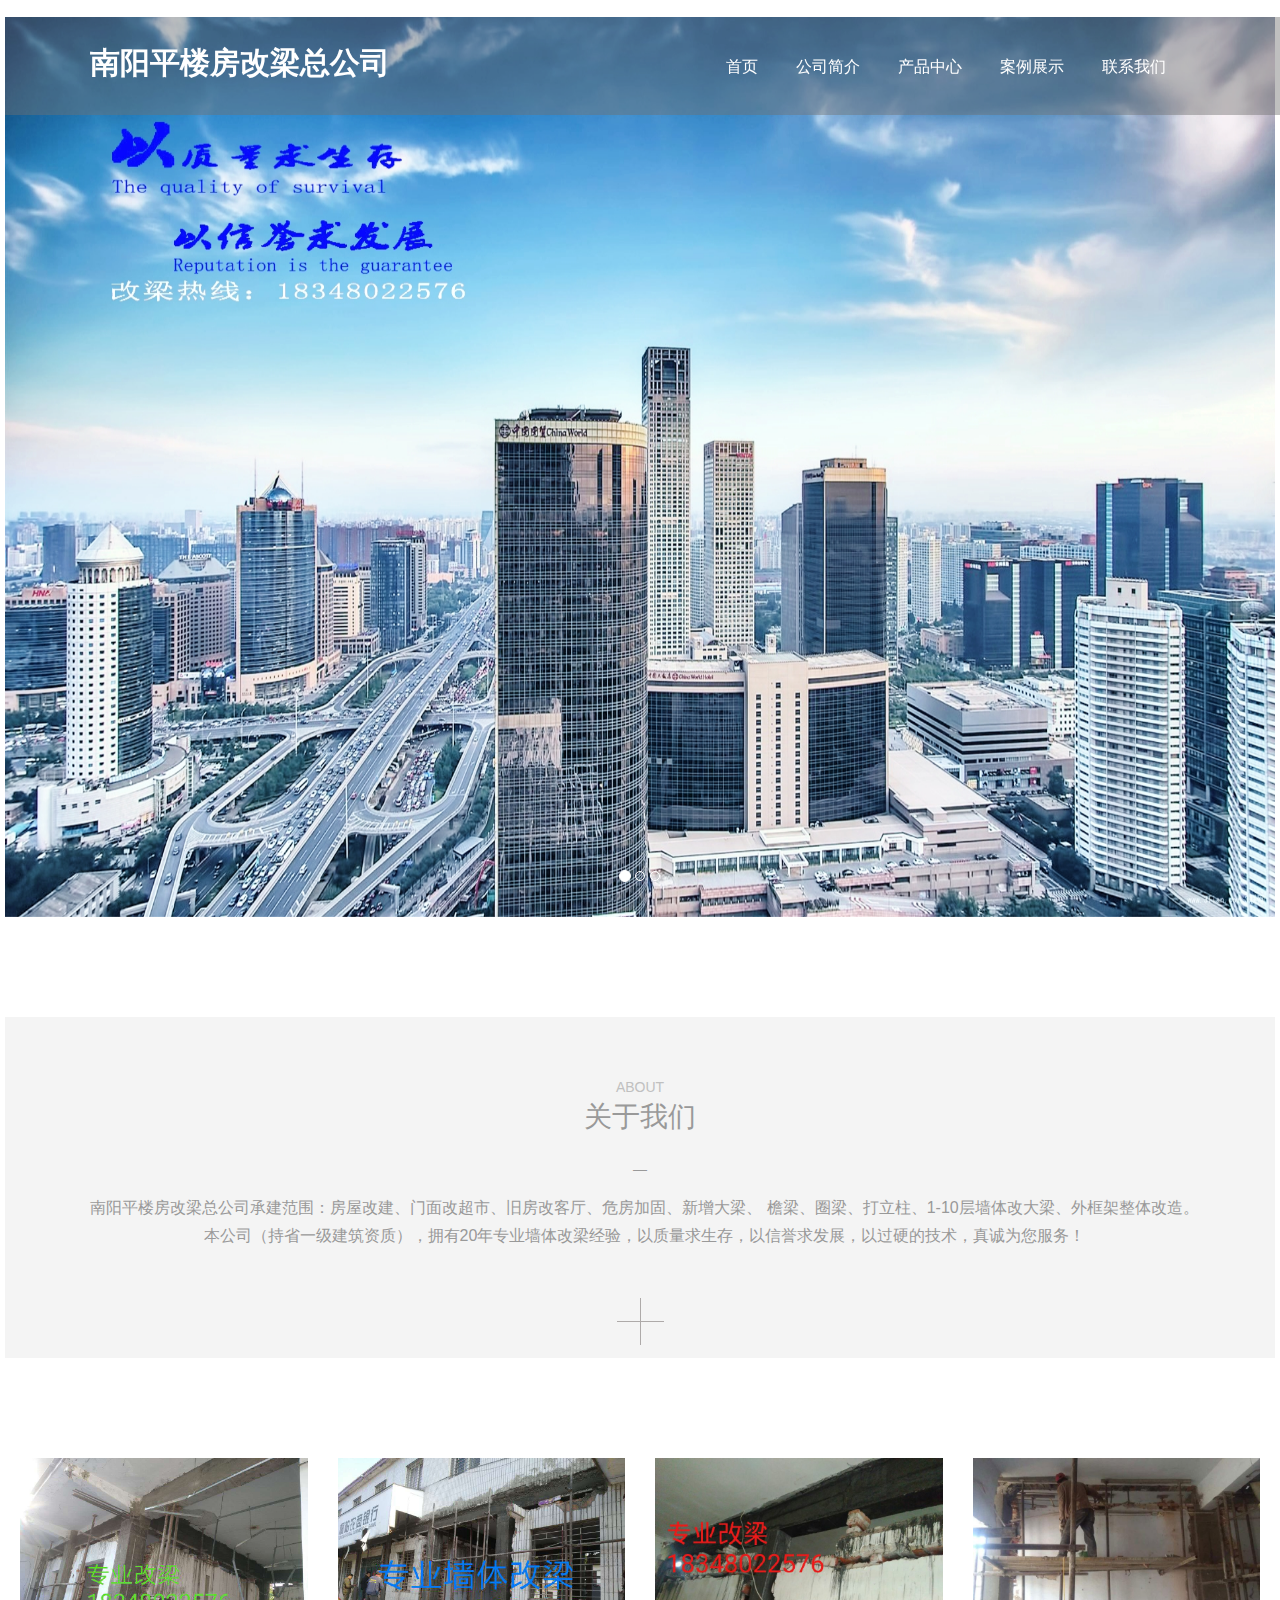
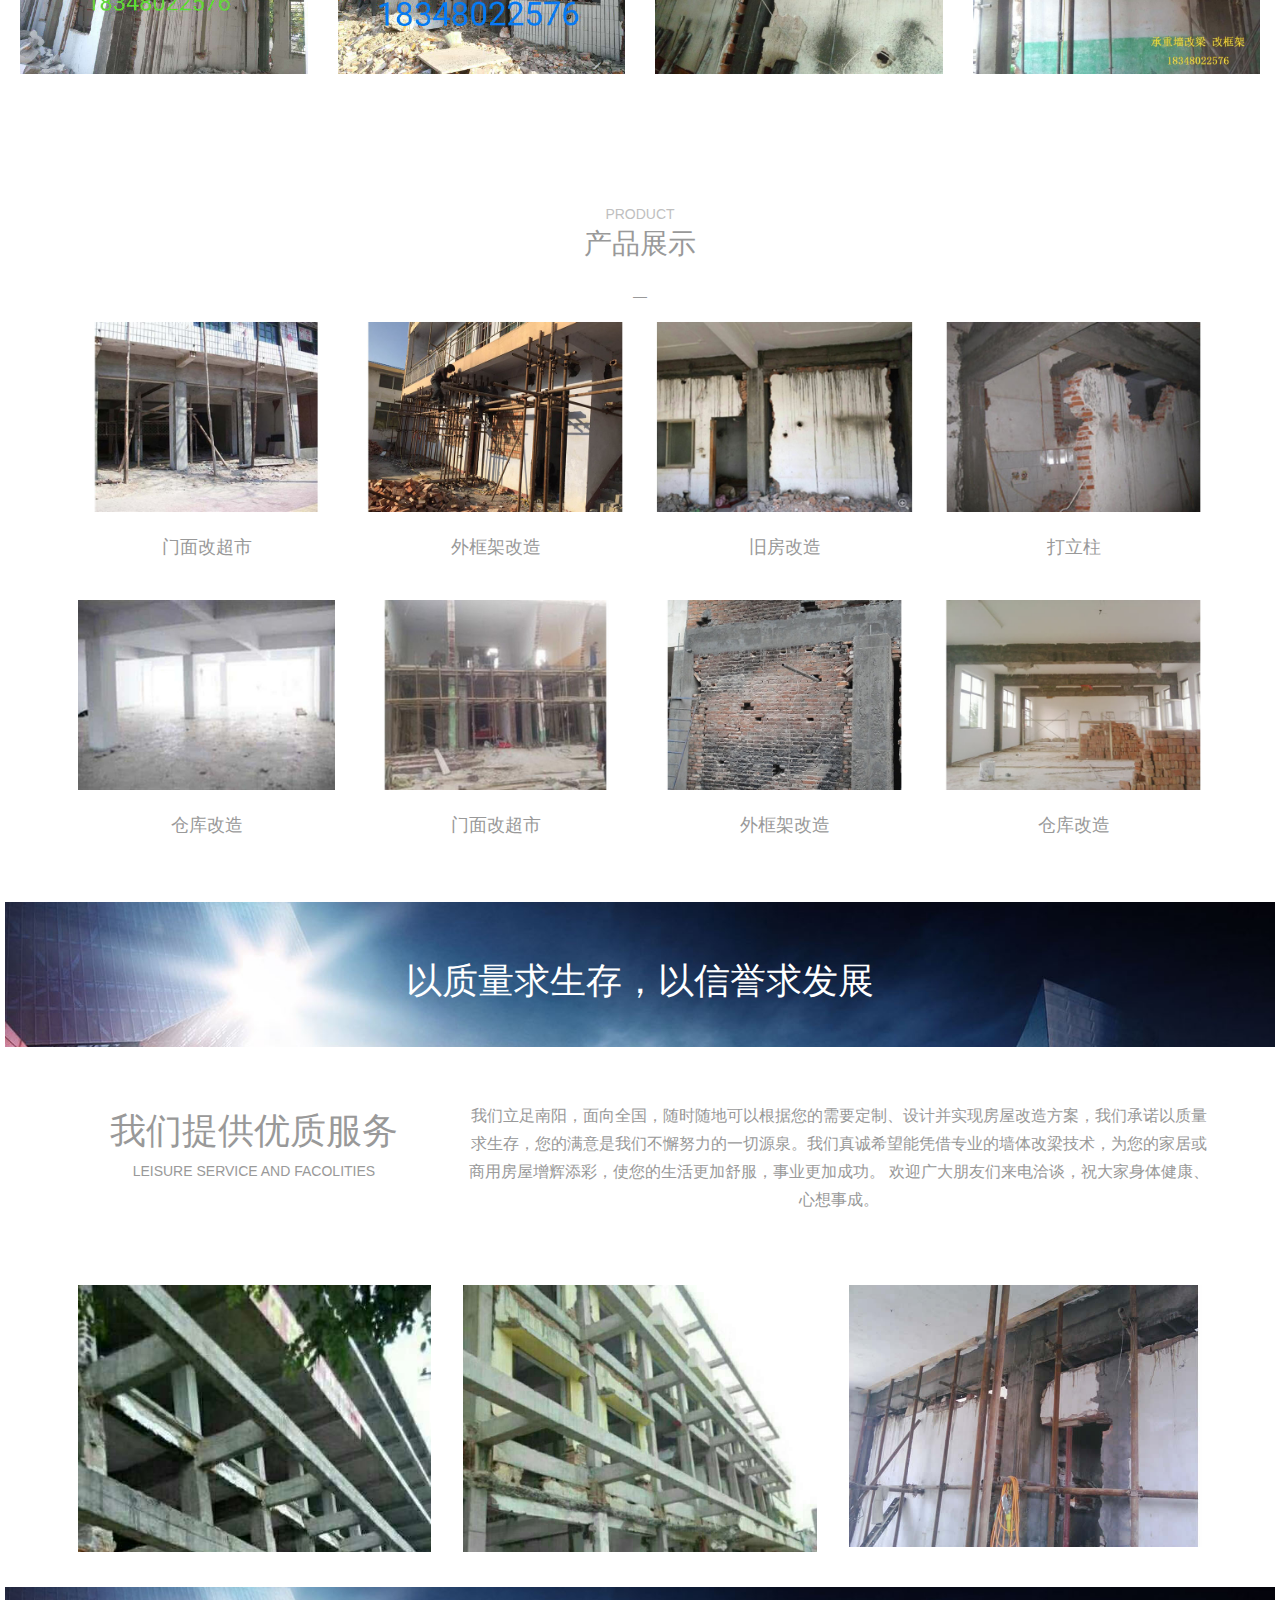
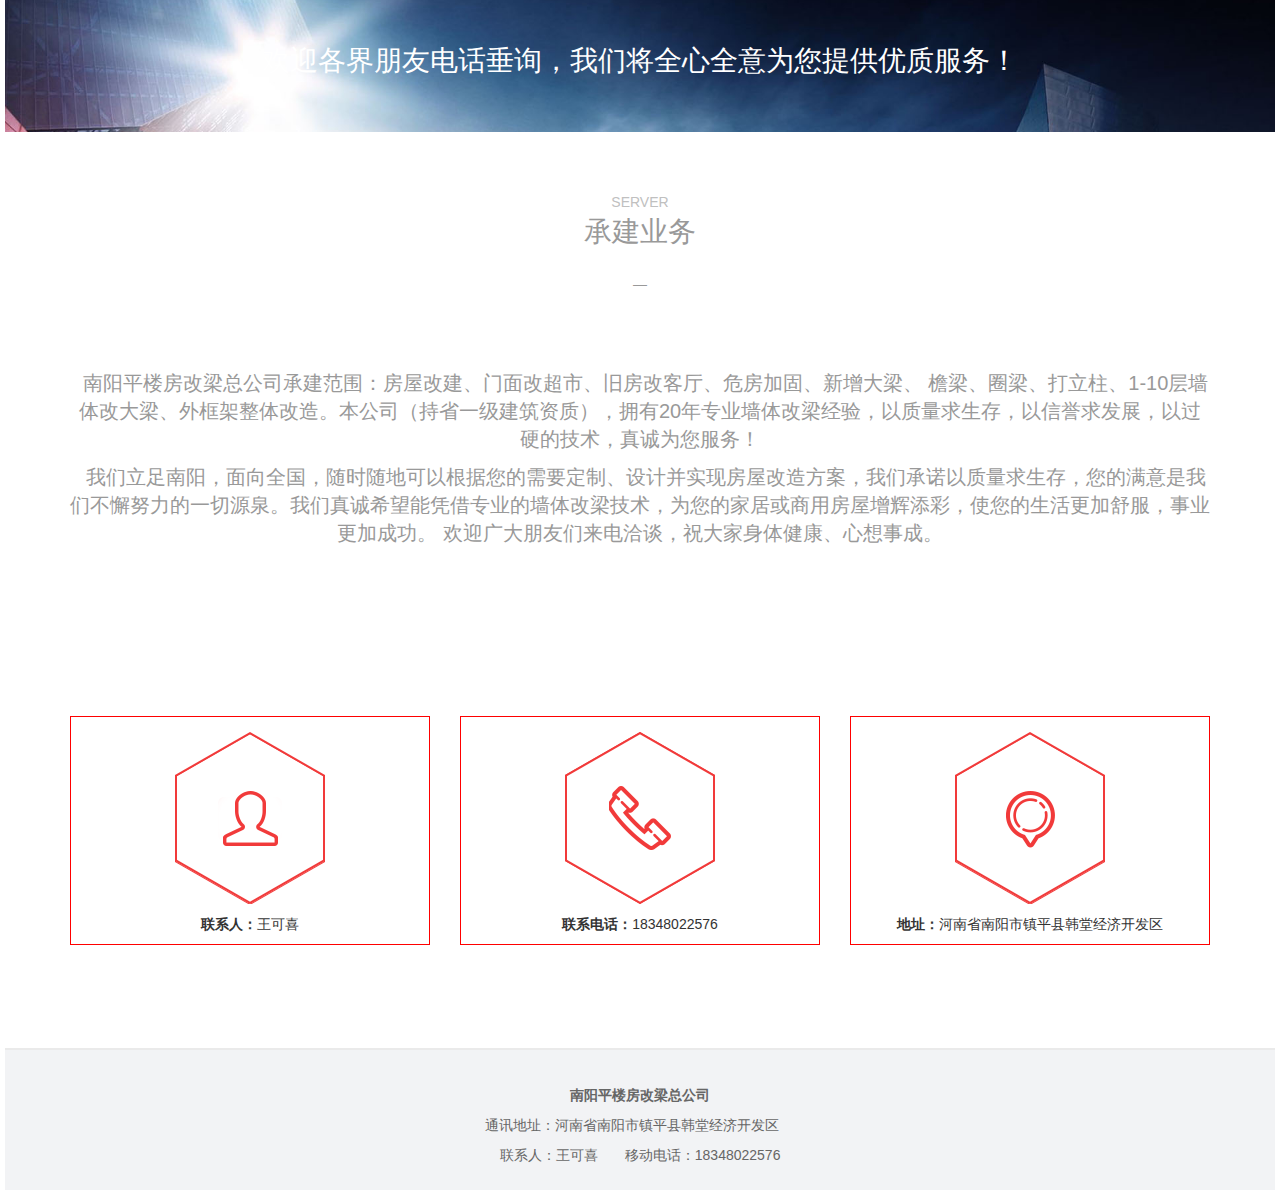
==== commit 8d74b90b: "feat(add)" ====
--- a/index.html
+++ b/index.html
@@ -10,7 +10,7 @@
     <meta name="keywords" content="建筑物改造,纠偏,工程加固,结构补强,1-3层平楼房升高,1-10层楼房室内墙体改梁,危房加固,换大梁,打立柱,仓库改造,门面改超市,旧房改客厅,外框架整体改造与施工" />
     <meta name="description" content="建筑物改造,纠偏,工程加固,结构补强,1-3层平楼房升高,1-10层楼房室内墙体改梁,危房加固,换大梁,打立柱,仓库改造,门面改超市,旧房改客厅,外框架整体改造与施工" />
     <!-- 首页  -->
-    <title>豫西南专业墙体改梁——首页</title>
+    <title>南阳平楼房改梁总公司——首页</title>
     <link href="static/css/bootstrap.min.css" rel="stylesheet" />
     <link href="static/css/bootstrap-glyphicons.css" rel="stylesheet">
     <!--<link href="static/css/jquery-ui.css" rel="stylesheet" />-->
@@ -63,12 +63,11 @@
                         <div class="module-view" style="width: 100%;">
                             <div class="top_bar">
                                 <div class="container ">
-                                    <div class="col-md-3 padding_0">
-                                        <img src="static/picture/3a0b789a9475485eb8800093687721ed.png" rq-global="logoimg"
-                                            global-type="img">
-                                    </div>
-
-                                    <div class="col-md-9 padding_left_40">
+                                    <div class="col-md-5 padding_0">
+                                        <span style="font-size: 30px;color: white;display: inline-block;font-weight: bold;margin-top: 15px;padding-bottom: 20px;">南阳平楼房改梁总公司</span>
+                                    </div>
+
+                                    <div class="col-md-7 padding_left_40">
                                         <nav class="nav navbar-inverse" role="navigation">
                                             <div>
                                                 <div class="collapse navbar-collapse" id="abc">
@@ -79,8 +78,8 @@
                                                                 href="./about.html" class="dropdown-toggle">公司简介</a></li>
                                                         <li class="dropdown ui-draggable-handle" global-type="menu"><a
                                                                 href="./product.html" class="dropdown-toggle">产品中心</a></li>
-                                                        <li class="dropdown ui-draggable-handle" global-type="menu"><a
-                                                                href="./news.html" class="dropdown-toggle">新闻资讯</a></li>
+                                                        <!-- <li class="dropdown ui-draggable-handle" global-type="menu"><a
+                                                                href="./news.html" class="dropdown-toggle">新闻资讯</a></li> -->
                                                         <li class="dropdown ui-draggable-handle" global-type="menu"><a
                                                                 href="./server.html" class="dropdown-toggle">案例展示</a></li>
                                                         <li class="dropdown ui-draggable-handle" global-type="menu"><a
@@ -131,21 +130,21 @@
                                 </ol>
                                 <div class="carousel-inner" role="listbox">
                                     <div class="item active">
-                                        <img class="first-slide" rq-global="banner1" global-type="img" src="static/picture/db69663199ab4e008026cb91502a550d.jpg"
+                                        <img class="first-slide" rq-global="banner1" global-type="img" src="./static/picture/banner.jpg"
                                             alt="First slide">
                                         <div class="carousel-caption">
 
                                         </div>
                                     </div>
                                     <div class="item">
-                                        <img class="first-slide" rq-global="banner2" global-type="img" src="static/picture/ee196416b11f449787c2ad7790b1f97a.jpg"
+                                        <img class="first-slide" rq-global="banner2" global-type="img" src="./static/picture/banner1.jpg"
                                             alt="First slide">
                                         <div class="carousel-caption">
 
                                         </div>
                                     </div>
                                     <div class="item">
-                                        <img class="first-slide" rq-global="banner3" global-type="img" src="static/picture/0b4c17d9f5274b25a2c383f0304e88db.jpg"
+                                        <img class="first-slide" rq-global="banner3" global-type="img" src="./static/picture/banner2.jpg"
                                             alt="First slide">
                                         <div class="carousel-caption">
 
@@ -191,47 +190,13 @@
 modelName:自定义栏目
 Description:自定义栏目
 -->
-                            <div class="recommend">
-
-                                <div class="col-md-3">
-                                    <img rq-global="recimg4" global-type="img" src="static/picture/9f9ad0982e594f58820ac02bddb814a1.jpg">
-                                    <div class="rec_box">
-
-                                        <p rq-global="rectext4" global-type="code">外框架改造</p>
-                                    </div>
-                                </div>
-
-                                <div class="col-md-3">
-                                    <img rq-global="recimg1" global-type="img" src="static/picture/ec2a9eb66d824212b83f9981fd2bcb54.jpg">
-                                    <div class="rec_box">
-
-                                        <p rq-global="rectext1" global-type="code">旧房改造</p>
-                                    </div>
-                                </div>
-
-                                <div class="col-md-3">
-                                    <img rq-global="recimg2" global-type="img" src="static/picture/d4af044352e84c5193a63ad2930499c8.jpg">
-                                    <div class="rec_box">
-
-                                        <p rq-global="rectext2" global-type="code">门面改超市</p>
-                                    </div>
-                                </div>
-
-                                <div class="col-md-3">
-                                    <img rq-global="recimg3" global-type="img" src="static/picture/f75c942a341d484b8675e56b560c7f79.jpg">
-                                    <div class="rec_box">
-
-                                        <p rq-global="rectext3" global-type="code">仓库改造</p>
-                                    </div>
-                                </div>
-
-                            </div>
+                            
 
                             <!--自定义栏目 end-->
                         </div>
                     </div>
                 </li>
-                <li data-even="12" class="ui-draggable-handle ui-sortable-handle" style="width: 100%; right: auto; bottom: auto; opacity: 1; z-index: 0;">
+                <li data-even="12" class="ui-draggable-handle ui-sortable-handle" style="width: 100%; right: auto; bottom: auto; opacity: 1; z-index: 0;margin-top: 100px;">
 
 
                     <div class="module-context" data-type="0" data-name="Content内容块" data-value="6c013f11-97fd-480b-a572-805b590655e3"
@@ -244,7 +209,7 @@
 Description:含有控制字数的内容块，用于首页公司简介、联系方式等
 -->
                             <div class="about_box">
-                                <div class="newbox col-md-6">
+                                <div class="newbox col-md-12">
                                     <div class="b-title1">
                                         <div class="b-title-more1" rq-global="aboutstitle" global-type="code">ABOUT</div>
                                         <div class="b-title-name1">
@@ -254,16 +219,53 @@
                                     </div>
                                     <div class="newbox_content">
 
-                                        <div class="newbox_content_text">南阳悦达加固工程有限公司是一家专注于从事建筑物改造、纠偏、工程加固、结构补强、1-3层平楼房升高、1-10层楼房室内墙体改梁、危房加固、换大梁、打立柱、仓库改造、门面改超市、旧房改客厅、外框架整体改造与施工的企业。公司凭借先进、丰富的房地产开发、房屋改梁经验和专业的承包资质已先后承担过数千个房屋项目的改造施工，并收获了客户的一致好评。
-                                            我们立足南阳，面向全国，随时随地可以根据您的需要定制、设计并...</div>
-
-                                    </div>
-                                    <a class="about_more" href="/001_about.html"><img src="static/picture/48f17377f9304e50b3f8a030792c4a3b.png"></a>
-                                </div>
-                                <div class="about_img col-md-6">
+                                        <div class="newbox_content_text" style="text-align: center;">&nbsp;&nbsp;南阳平楼房改梁总公司承建范围：房屋改建、门面改超市、旧房改客厅、危房加固、新增大梁、
+                                            檐梁、圈梁、打立柱、1-10层墙体改大梁、外框架整体改造。<br>&nbsp;&nbsp;本公司（持省一级建筑资质），拥有20年专业墙体改梁经验，以质量求生存，以信誉求发展，以过硬的技术，真诚为您服务！
+                                        </div>
+
+                                    </div>
+                                    <a class="about_more" href="./about.html"><img src="static/picture/48f17377f9304e50b3f8a030792c4a3b.png"></a>
+                                </div>
+
+                                <!-- <div class="about_img col-md-6">
                                     <img rq-global="aboutimg" global-type="img" src="static/picture/d66c7750ca024d37ae16518620b98971.jpg">
-                                </div>
-                            </div>
+                                </div> -->
+                            </div>
+                            <div class="recommend">
+
+                                    <div class="col-md-3">
+                                        <img rq-global="recimg4" global-type="img" src="./static/images/p1.jpg">
+                                        <div class="rec_box">
+    
+                                            <p rq-global="rectext4" global-type="code">门面改超市</p>
+                                        </div>
+                                    </div>
+    
+                                    <div class="col-md-3">
+                                        <img rq-global="recimg1" global-type="img" src="./static/images/p2.jpg">
+                                        <div class="rec_box">
+    
+                                            <p rq-global="rectext1" global-type="code">外框架改造</p>
+                                        </div>
+                                    </div>
+    
+                                    <div class="col-md-3">
+                                        <img rq-global="recimg2" global-type="img" src="./static/images/p3.jpg">
+                                        <div class="rec_box">
+    
+                                            <p rq-global="rectext2" global-type="code">旧房加固</p>
+                                        </div>
+                                    </div>
+    
+                                    <div class="col-md-3">
+                                        <img rq-global="recimg3" global-type="img" src="./static/images/p4.jpg">
+                                        <div class="rec_box">
+    
+                                            <p rq-global="rectext3" global-type="code">仓库改造</p>
+                                        </div>
+                                    </div>
+    
+                                </div>
                             <!--Content内容块 end-->
                         </div>
                     </div>
@@ -301,7 +303,7 @@
                                     <ul>
 
                                         <li>
-                                            <a href="/products/971e9dfa-d615-4663-b4a5-34833c1c8830_productxq.html">
+                                                <a href="javascript:void(0);">
                                                 <div class="product_img">
                                                     <div class="product_img_box">
                                                         <img src="static/picture/6d2ba508bce440e29e54b24795e35bd2.jpg">
@@ -315,7 +317,7 @@
                                         </li>
 
                                         <li>
-                                            <a href="/products/e7371dd8-daf3-4d50-9c76-3b60baad347d_productxq.html">
+                                                <a href="javascript:void(0);">
                                                 <div class="product_img">
                                                     <div class="product_img_box">
                                                         <img src="static/picture/5c03547a67014e35a3e9910b00a407cd.jpg">
@@ -329,7 +331,7 @@
                                         </li>
 
                                         <li>
-                                            <a href="/products/1491e6e2-5bf8-480c-b1d6-0d13354fc688_productxq.html">
+                                                <a href="javascript:void(0);">
                                                 <div class="product_img">
                                                     <div class="product_img_box">
                                                         <img src="static/picture/ed7538fe781341cba1a48ccf410cb1e1.jpg">
@@ -343,7 +345,7 @@
                                         </li>
 
                                         <li>
-                                            <a href="/products/b5a79f50-65d9-4608-a4a2-46bd9f2ad60f_productxq.html">
+                                                <a href="javascript:void(0);">
                                                 <div class="product_img">
                                                     <div class="product_img_box">
                                                         <img src="static/picture/7f3dbfbfb1c544489f3dea27aa0b7917.jpg">
@@ -357,7 +359,7 @@
                                         </li>
 
                                         <li>
-                                            <a href="/products/22355a67-516d-4622-9fc1-aa0685c07e8c_productxq.html">
+                                                <a href="javascript:void(0);">
                                                 <div class="product_img">
                                                     <div class="product_img_box">
                                                         <img src="static/picture/72e190db8f97459e899943d5aefd47fe.jpg">
@@ -371,7 +373,7 @@
                                         </li>
 
                                         <li>
-                                            <a href="/products/0bceb75b-5b5b-43ba-9fd5-28e461db4741_productxq.html">
+                                                <a href="javascript:void(0);">
                                                 <div class="product_img">
                                                     <div class="product_img_box">
                                                         <img src="static/picture/c620adab35934e1b9daf24defe946a76.jpg">
@@ -385,7 +387,7 @@
                                         </li>
 
                                         <li>
-                                            <a href="/products/a36b8fdb-29db-4104-bd48-0c669457110f_productxq.html">
+                                                <a href="javascript:void(0);">
                                                 <div class="product_img">
                                                     <div class="product_img_box">
                                                         <img src="static/picture/6dd7ce44933b42e5918a7eae6cc9ac0a.jpg">
@@ -399,7 +401,7 @@
                                         </li>
 
                                         <li>
-                                            <a href="/products/baf1a220-7135-4b3a-86ce-32718f703806_productxq.html">
+                                                <a href="javascript:void(0);">
                                                 <div class="product_img">
                                                     <div class="product_img_box">
                                                         <img src="static/picture/bfdb051fede244cc8f32e18983c6c7b9.jpg">
@@ -433,11 +435,10 @@
 Description:自定义栏目
 -->
 
-                            <div class="product_more">
-                                <img rq-global="productmore1" global-type="img" src="static/picture/e821c4b3687b49ebbb6067bcbfcec8a3.jpg">
+                            <div class="product_more" style="height: 145px;overflow: hidden;">
+                                <img rq-global="productmore1" global-type="img" src="static/picture/db69663199ab4e008026cb91502a550d.jpg">
                                 <div class="product_txt">
-                                    <p rq-global="productp1" global-type="code"></p>
-                                    <h2 rq-global="producth2" global-type="code">先后承担过数千个房屋项目的改造施工</h2>
+                                    <h2 rq-global="producth2" global-type="code">以质量求生存，以信誉求发展</h2>
                                 </div>
                             </div>
 
@@ -508,40 +509,40 @@
                                     <ul>
 
                                         <li>
-                                            <a href="/products/a731a8b2-de5e-42f2-aa10-6989854f35d8_productxq.html">
+                                                <a href="javascript:void(0);">
                                                 <div class="product_img">
                                                     <div class="product_img_box">
                                                         <img src="static/picture/c96d73e0893041fbbe6e383f29a7da25.jpg">
                                                     </div>
                                                 </div>
-                                                <div class="product_text1">
-                                                    <div class="product_text_title1">楼房改梁</div>
-                                                </div>
-                                            </a>
-                                        </li>
-
-                                        <li>
-                                            <a href="/products/8c453aaf-84bf-490b-b03a-5407beb17872_productxq.html">
+                                                <div class="product_text1" style="height: 265px;">
+                                                    <div class="product_text_title1">专业改梁<br>18348022576</div>
+                                                </div>
+                                            </a>
+                                        </li>
+
+                                        <li>
+                                                <a href="javascript:void(0);">
                                                 <div class="product_img">
                                                     <div class="product_img_box">
                                                         <img src="static/picture/3673dbeedd424d63a1196f05c652fa83.jpg">
                                                     </div>
                                                 </div>
-                                                <div class="product_text1">
-                                                    <div class="product_text_title1">楼房改梁</div>
-                                                </div>
-                                            </a>
-                                        </li>
-
-                                        <li>
-                                            <a href="/products/b7413eeb-b52d-4c50-8b85-f25614a3b0a5_productxq.html">
+                                                <div class="product_text1" style="height: 265px;">
+                                                        <div class="product_text_title1">专业改梁<br>18348022576</div>
+                                                </div>
+                                            </a>
+                                        </li>
+
+                                        <li>
+                                            <a href="javascript:void(0);">
                                                 <div class="product_img">
                                                     <div class="product_img_box">
                                                         <img src="static/picture/427fa50e320c435e90eafc0aca24fad5.jpg">
                                                     </div>
                                                 </div>
-                                                <div class="product_text1">
-                                                    <div class="product_text_title1">新增大梁</div>
+                                                <div class="product_text1" style="height: 265px;">
+                                                        <div class="product_text_title1">专业改梁<br>18348022576</div>
                                                 </div>
                                             </a>
                                         </li>
@@ -568,11 +569,11 @@
 -->
 
 
-                            <div class="product_more">
-                                <img rq-global="productmore2" global-type="img" src="static/picture/e821c4b3687b49ebbb6067bcbfcec8a3.jpg">
+                            <div class="product_more"  style="height: 145px;overflow: hidden;">
+                                <img rq-global="productmore2" global-type="img" src="static/picture/db69663199ab4e008026cb91502a550d.jpg">
                                 <div class="product_txt">
                                     <p rq-global="productpt" global-type="code"></p>
-                                    <h4 rq-global="producth4" global-type="code">欢迎广大朋友们来电洽谈，祝大家身体健康、心想事成。</h4>
+                                    <h4 rq-global="producth4" global-type="code">欢迎各界朋友电话垂询，我们将全心全意为您提供优质服务！</h4>
                                 </div>
                             </div>
 
@@ -605,13 +606,13 @@
 
                             <div class="product_main">
                                 <div class="b-title1 mb60">
-                                    <div class="b-title-more1" rq-global="newsstitle" global-type="code"> NEWS </div>
+                                    <div class="b-title-more1" rq-global="newsstitle" global-type="code"> SERVER </div>
                                     <div class="b-title-name1">
-                                        <span rq-global="newstitle" global-type="code">新闻资讯</span>
+                                        <span rq-global="newstitle" global-type="code">承建业务</span>
                                     </div>
                                     <font>—</font>
                                 </div>
-                                <div class="newbox_content news">
+                                <!-- <div class="newbox_content news">
 
                                     <div class="newlist col-md-6">
                                         <div class="date fl" date="2018-06-13">
@@ -717,7 +718,17 @@
                                         </div>
                                     </div>
 
-                                </div>
+                                </div> -->
+                                <div class="newbox_content_text1">
+                                        <p><span style="font-size: 20px;">&nbsp;
+                                            南阳平楼房改梁总公司承建范围：房屋改建、门面改超市、旧房改客厅、危房加固、新增大梁、
+                                            檐梁、圈梁、打立柱、1-10层墙体改大梁、外框架整体改造。本公司（持省一级建筑资质），拥有20年专业墙体改梁经验，以质量求生存，以信誉求发展，以过硬的技术，真诚为您服务！</span></p>
+                                        <p><span style="font-size: 20px;">&nbsp;
+                                                我们立足南阳，面向全国，随时随地可以根据您的需要定制、设计并实现房屋改造方案，我们承诺以质量求生存，您的满意是我们不懈努力的一切源泉。我们真诚希望能凭借专业的墙体改梁技术，为您的家居或商用房屋增辉添彩，使您的生活更加舒服，事业更加成功。&nbsp;欢迎广大朋友们来电洽谈，祝大家身体健康、心想事成。</span></p>
+                                        <p><span style="font-size: 20px;">&nbsp;</span></p>
+                                        <p><br /></p>
+                                        <p><br /></p>
+                                    </div>
                             </div>
                             <!--新闻列表 end-->
                         </div>
@@ -744,32 +755,31 @@
 Description:自定义栏目
 -->
                             <div class="contact">
-                                <a class="col-md-4 " href="/contact.html">
-                                    <div class="kc_content kc1">
+                                <a class="col-md-4 " href="./contact.html">
+                                    <div class="kc_content kc1" style="border: 1px solid red;padding-top: 15px;">
 
                                         <div class="kc_img"><img src="static/picture/1c491e52f0414cc7bf9de43e9e51ba0d.png"
                                                 rq-global="k1img" global-type="img"></div>
                                         <div class="title_1">
-                                            <strong>联系人：</strong><span>李俊海</span>
+                                            <strong>联系人：</strong><span>王可喜</span>
                                         </div>
 
                                     </div>
 
                                 </a>
-                                <a class="col-md-4 " href="/contact.html">
-                                    <div class="kc_content kc2">
+                                <a class="col-md-4 " href="./contact.html">
+                                    <div class="kc_content kc2" style="border: 1px solid red;padding-top: 15px;">
 
                                         <div class="kc_img"><img src="static/picture/da265748c76548078fdcdd15e71e6ab0.png"
                                                 rq-global="k2img" global-type="img"></div>
-                                        <div class="title_1"><strong>联系电话：</strong><span>18337756188</span></div>
+                                        <div class="title_1"><strong>联系电话：</strong><span>18348022576</span></div>
 
 
                                     </div>
 
                                 </a>
-                                <a class="col-md-4 " href="/contact.html">
-                                    <div class="kc_content kc3">
-
+                                <a class="col-md-4 " href="./contact.html">
+                                    <div class="kc_content kc3" style="border: 1px solid red;padding-top: 15px;">
                                         <div class="kc_img"><img src="static/picture/48a3d3a9a64e4453b6ede6970234308d.png"
                                                 rq-global="k3img" global-type="img"></div>
                                         <div class="title_1"><strong>地址：</strong><span>河南省南阳市镇平县韩堂经济开发区</span></div>
@@ -778,7 +788,7 @@
 
                             </div>
 
-
+                            <br><br><br><br><br><br>
                             <!--自定义栏目 end-->
 
                         </div>
@@ -797,9 +807,9 @@
                             modelName:自定义栏目
                             Description:自定义栏目
                             -->
-                            <div class="map">
+                            <!-- <div class="map">
                                 <img rq-global="map_img" global-type="img" src="static/picture/e3602f18829547699341ee2829450262.jpg">
-                            </div>
+                            </div> -->
                             <!--自定义栏目 end-->
                         </div>
                     </div>
@@ -816,7 +826,7 @@
                             Description:自定义栏目
                             -->
                             <div class="foot">
-                                <strong><a href="./index.html"><span>豫西南专业墙体改梁</span></a></strong><br>
+                                <strong><a href="./index.html"><span>南阳平楼房改梁总公司</span></a></strong><br>
                                 通讯地址：<span>河南省南阳市镇平县韩堂经济开发区</span>&nbsp;&nbsp;&nbsp;&nbsp;<br>联系人：<span>王可喜</span>&nbsp;&nbsp;&nbsp;&nbsp;<span></span>&nbsp;&nbsp;&nbsp;移动电话：<span>18348022576</span>
                             </div>
                             <!--自定义栏目 end-->
@@ -840,7 +850,7 @@
         s.parentNode.insertBefore(bp, s);
     })();
     </script>-->
-    <script>
+    <!-- <script>
         var _hmt = _hmt || [];
         (function () {
             var hm = document.createElement("script");
@@ -848,11 +858,11 @@
             var s = document.getElementsByTagName("script")[0];
             s.parentNode.insertBefore(hm, s);
         })();
-    </script>
+    </script> -->
 
     <script scr="static/js/swiper.min.js"></script>
     <script src="static/js/scrollreveal.js"></script>
-    <script src="static/js/v3site.js"></script>
+    <!-- <script src="static/js/v3site.js"></script> -->
 </body>
 
 </html>
--- a/static/css/site.css
+++ b/static/css/site.css
@@ -329,6 +329,8 @@
     width: calc(100% / 3);
     float: left;
     border: none;
+    height: 268px;
+    overflow: hidden;
   }
 
   .product ul li a {
@@ -1196,11 +1198,12 @@
   }
   .product_text1 {
     position: absolute;
-    background: #3678de;
+    background: grey;
     width: 100%;
     height: 100%;
     top: 0;
     opacity: 0;
+    height: 267px;
     -webkit-transition-duration: 0.4s;
     transition-duration: 1s;
 }
